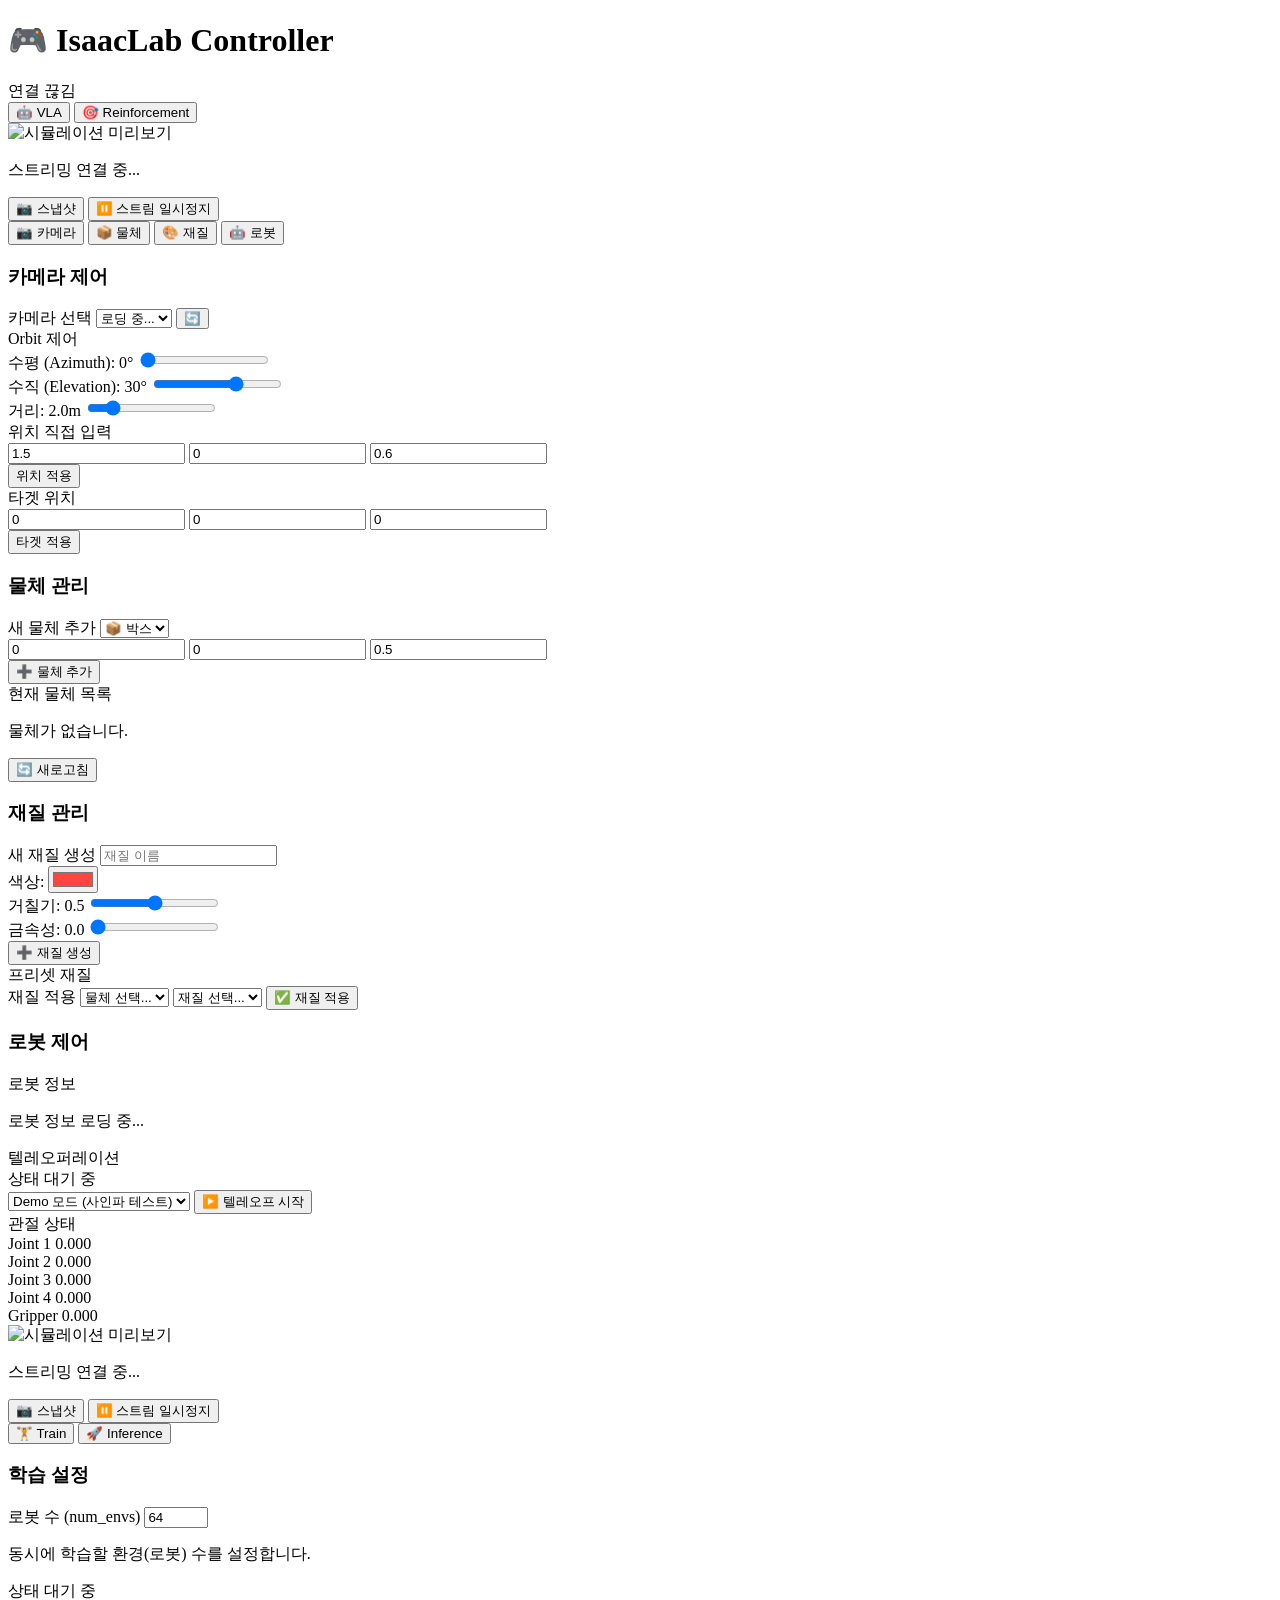
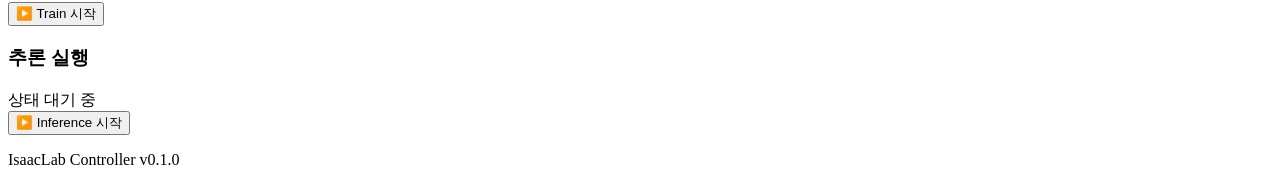
==== src/isaac_lab_controller/frontend/index.html @ 6a64bad4 "Modified manipulator sim Signed-off-by: Jongwon <infinity21y@gmail.com>" ====
<!DOCTYPE html>
<html lang="ko">

<head>
    <meta charset="UTF-8">
    <meta name="viewport" content="width=device-width, initial-scale=1.0">
    <title>IsaacLab Controller</title>
    <link rel="stylesheet" href="/static/css/styles.css">
</head>

<body>
    <div class="app-container">
        <!-- 헤더 -->
        <header class="header">
            <h1>🎮 IsaacLab Controller</h1>
            <div class="connection-status" id="connectionStatus">
                <span class="status-dot disconnected"></span>
                <span>연결 끊김</span>
            </div>
        </header>

        <!-- 메인 탭 (VLA / Reinforcement) -->
        <div class="main-tab-menu">
            <button class="main-tab-btn active" data-main-tab="vla">🤖 VLA</button>
            <button class="main-tab-btn" data-main-tab="reinforcement">🎯 Reinforcement</button>
        </div>

        <!-- ==================== VLA 탭 ==================== -->
        <div class="main-tab-content active" id="main-tab-vla">
            <main class="main-content">
                <!-- 왼쪽: 영상 미리보기 -->
                <section class="preview-section">
                    <div class="preview-container">
                        <img id="previewImage-vla" class="preview-image" src="" alt="시뮬레이션 미리보기">
                        <div class="preview-overlay" id="previewOverlay-vla">
                            <p>스트리밍 연결 중...</p>
                        </div>
                    </div>
                    <div class="preview-controls">
                        <button id="btnSnapshot-vla" class="btn btn-secondary">📷 스냅샷</button>
                        <button id="btnToggleStream-vla" class="btn btn-primary">⏸️ 스트림 일시정지</button>
                    </div>
                </section>

                <!-- 오른쪽: 제어 패널 -->
                <aside class="control-panel">
                    <!-- 탭 메뉴 -->
                    <div class="tab-menu">
                        <button class="tab-btn active" data-tab="camera-vla">📷 카메라</button>
                        <button class="tab-btn" data-tab="objects-vla">📦 물체</button>
                        <button class="tab-btn" data-tab="materials-vla">🎨 재질</button>
                        <button class="tab-btn" data-tab="robot-vla">🤖 로봇</button>
                    </div>

                    <!-- 카메라 탭 -->
                    <div class="tab-content active" id="tab-camera-vla">
                        <h3>카메라 제어</h3>

                        <div class="control-group">
                            <label>카메라 선택</label>
                            <select id="cameraSelect-vla">
                                <option value="">로딩 중...</option>
                            </select>
                            <button id="btnRefreshCameras-vla" class="btn btn-secondary">🔄</button>
                        </div>

                        <div class="control-group">
                            <label>Orbit 제어</label>
                            <div class="slider-group">
                                <label>수평 (Azimuth): <span id="azimuthValue-vla">0</span>°</label>
                                <input type="range" id="azimuth-vla" min="0" max="360" value="0">
                            </div>
                            <div class="slider-group">
                                <label>수직 (Elevation): <span id="elevationValue-vla">30</span>°</label>
                                <input type="range" id="elevation-vla" min="-90" max="90" value="30">
                            </div>
                            <div class="slider-group">
                                <label>거리: <span id="distanceValue-vla">2.0</span>m</label>
                                <input type="range" id="distance-vla" min="0.5" max="10" value="2" step="0.1">
                            </div>
                        </div>

                        <div class="control-group">
                            <label>위치 직접 입력</label>
                            <div class="input-row">
                                <input type="number" id="camX-vla" placeholder="X" step="0.1" value="1.5">
                                <input type="number" id="camY-vla" placeholder="Y" step="0.1" value="0">
                                <input type="number" id="camZ-vla" placeholder="Z" step="0.1" value="0.6">
                            </div>
                            <button id="btnSetPosition-vla" class="btn btn-primary">위치 적용</button>
                        </div>

                        <div class="control-group">
                            <label>타겟 위치</label>
                            <div class="input-row">
                                <input type="number" id="targetX-vla" placeholder="X" step="0.1" value="0">
                                <input type="number" id="targetY-vla" placeholder="Y" step="0.1" value="0">
                                <input type="number" id="targetZ-vla" placeholder="Z" step="0.1" value="0">
                            </div>
                            <button id="btnSetTarget-vla" class="btn btn-primary">타겟 적용</button>
                        </div>
                    </div>

                    <!-- 물체 탭 -->
                    <div class="tab-content" id="tab-objects-vla">
                        <h3>물체 관리</h3>

                        <div class="control-group">
                            <label>새 물체 추가</label>
                            <select id="objectType-vla">
                                <option value="box">📦 박스</option>
                                <option value="sphere">🔴 구</option>
                                <option value="cylinder">🥫 원통</option>
                                <option value="cone">🔺 원뿔</option>
                            </select>
                            <div class="input-row">
                                <input type="number" id="objX-vla" placeholder="X" step="0.1" value="0">
                                <input type="number" id="objY-vla" placeholder="Y" step="0.1" value="0">
                                <input type="number" id="objZ-vla" placeholder="Z" step="0.1" value="0.5">
                            </div>
                            <button id="btnSpawnObject-vla" class="btn btn-success">➕ 물체 추가</button>
                        </div>

                        <div class="control-group">
                            <label>현재 물체 목록</label>
                            <div class="object-list" id="objectList-vla">
                                <p class="empty-message">물체가 없습니다.</p>
                            </div>
                            <button id="btnRefreshObjects-vla" class="btn btn-secondary">🔄 새로고침</button>
                        </div>
                    </div>

                    <!-- 재질 탭 -->
                    <div class="tab-content" id="tab-materials-vla">
                        <h3>재질 관리</h3>

                        <div class="control-group">
                            <label>새 재질 생성</label>
                            <input type="text" id="materialName-vla" placeholder="재질 이름">
                            <div class="color-picker">
                                <label>색상:</label>
                                <input type="color" id="materialColor-vla" value="#ff4444">
                            </div>
                            <div class="slider-group">
                                <label>거칠기: <span id="roughnessValue-vla">0.5</span></label>
                                <input type="range" id="roughness-vla" min="0" max="1" value="0.5" step="0.1">
                            </div>
                            <div class="slider-group">
                                <label>금속성: <span id="metallicValue-vla">0.0</span></label>
                                <input type="range" id="metallic-vla" min="0" max="1" value="0" step="0.1">
                            </div>
                            <button id="btnCreateMaterial-vla" class="btn btn-success">➕ 재질 생성</button>
                        </div>

                        <div class="control-group">
                            <label>프리셋 재질</label>
                            <div class="preset-materials" id="presetMaterials-vla">
                                <!-- 동적으로 채워짐 -->
                            </div>
                        </div>

                        <div class="control-group">
                            <label>재질 적용</label>
                            <select id="targetObject-vla">
                                <option value="">물체 선택...</option>
                            </select>
                            <select id="selectedMaterial-vla">
                                <option value="">재질 선택...</option>
                            </select>
                            <button id="btnBindMaterial-vla" class="btn btn-primary">✅ 재질 적용</button>
                        </div>
                    </div>

                    <!-- 로봇 탭 -->
                    <div class="tab-content" id="tab-robot-vla">
                        <h3>로봇 제어</h3>

                        <!-- 로봇 정보 -->
                        <div class="control-group">
                            <label>로봇 정보</label>
                            <div class="robot-info-box" id="robotInfoBox">
                                <p class="empty-message">로봇 정보 로딩 중...</p>
                            </div>
                        </div>

                        <!-- 텔레오퍼레이션 제어 -->
                        <div class="control-group">
                            <label>텔레오퍼레이션</label>
                            <div class="teleop-status-box">
                                <span class="teleop-status-label">상태</span>
                                <span class="teleop-status-value" id="teleopStatus">대기 중</span>
                            </div>
                            <div class="teleop-status-box" id="ros2StatusBox" style="display:none;">
                                <span class="teleop-status-label">ROS2</span>
                                <span class="teleop-status-value" id="ros2Status">연결 안됨</span>
                            </div>
                            <select id="teleopMode">
                                <option value="demo">Demo 모드 (사인파 테스트)</option>
                                <option value="ros2">ROS2 모드 (실제 로봇)</option>
                            </select>
                            <button id="btnStartTeleop" class="btn btn-success">▶️ 텔레오프 시작</button>
                            <button id="btnStopTeleop" class="btn btn-danger" style="display:none;">⏹️ 텔레오프 중지</button>
                        </div>

                        <!-- 관절 상태 표시 -->
                        <div class="control-group">
                            <label>관절 상태</label>
                            <div class="joint-display" id="jointDisplay">
                                <div class="joint-row">
                                    <span class="joint-name">Joint 1</span>
                                    <span class="joint-value" id="jointVal-0">0.000</span>
                                    <div class="joint-bar-container">
                                        <div class="joint-bar" id="jointBar-0" style="width:50%"></div>
                                    </div>
                                </div>
                                <div class="joint-row">
                                    <span class="joint-name">Joint 2</span>
                                    <span class="joint-value" id="jointVal-1">0.000</span>
                                    <div class="joint-bar-container">
                                        <div class="joint-bar" id="jointBar-1" style="width:50%"></div>
                                    </div>
                                </div>
                                <div class="joint-row">
                                    <span class="joint-name">Joint 3</span>
                                    <span class="joint-value" id="jointVal-2">0.000</span>
                                    <div class="joint-bar-container">
                                        <div class="joint-bar" id="jointBar-2" style="width:50%"></div>
                                    </div>
                                </div>
                                <div class="joint-row">
                                    <span class="joint-name">Joint 4</span>
                                    <span class="joint-value" id="jointVal-3">0.000</span>
                                    <div class="joint-bar-container">
                                        <div class="joint-bar" id="jointBar-3" style="width:50%"></div>
                                    </div>
                                </div>
                                <div class="joint-row">
                                    <span class="joint-name">Gripper</span>
                                    <span class="joint-value" id="jointVal-4">0.000</span>
                                    <div class="joint-bar-container">
                                        <div class="joint-bar joint-bar-gripper" id="jointBar-4" style="width:50%"></div>
                                    </div>
                                </div>
                            </div>
                        </div>

                    </div>
                </aside>
            </main>
        </div>

        <!-- ==================== Reinforcement 탭 ==================== -->
        <div class="main-tab-content" id="main-tab-reinforcement">
            <main class="main-content">
                <!-- 왼쪽: 영상 미리보기 -->
                <section class="preview-section">
                    <div class="preview-container">
                        <img id="previewImage-rl" class="preview-image" src="" alt="시뮬레이션 미리보기">
                        <div class="preview-overlay" id="previewOverlay-rl">
                            <p>스트리밍 연결 중...</p>
                        </div>
                    </div>
                    <div class="preview-controls">
                        <button id="btnSnapshot-rl" class="btn btn-secondary">📷 스냅샷</button>
                        <button id="btnToggleStream-rl" class="btn btn-primary">⏸️ 스트림 일시정지</button>
                    </div>
                </section>

                <!-- 오른쪽: RL 제어 패널 -->
                <aside class="control-panel">
                    <!-- 탭 메뉴 (Train / Inference) -->
                    <div class="tab-menu">
                        <button class="tab-btn active" data-tab="train-rl">🏋️ Train</button>
                        <button class="tab-btn" data-tab="inference-rl">🚀 Inference</button>
                    </div>

                    <!-- Train 탭 -->
                    <div class="tab-content active" id="tab-train-rl">
                        <h3>학습 설정</h3>

                        <div class="control-group">
                            <label>로봇 수 (num_envs)</label>
                            <input type="number" id="numEnvs" min="1" max="4096" value="64" step="1">
                            <p class="rl-hint">동시에 학습할 환경(로봇) 수를 설정합니다.</p>
                        </div>

                        <div class="control-group">
                            <div class="rl-status-box" id="trainStatusBox">
                                <span class="rl-status-label">상태</span>
                                <span class="rl-status-value" id="trainStatus">대기 중</span>
                            </div>
                        </div>

                        <div class="control-group">
                            <button id="btnStartTrain" class="btn btn-success btn-lg">▶️ Train 시작</button>
                            <button id="btnStopTrain" class="btn btn-danger btn-lg" style="margin-top: 0.5rem; display: none;">⏹️ Train 중지</button>
                        </div>
                    </div>

                    <!-- Inference 탭 -->
                    <div class="tab-content" id="tab-inference-rl">
                        <h3>추론 실행</h3>

                        <div class="control-group">
                            <div class="rl-status-box" id="inferenceStatusBox">
                                <span class="rl-status-label">상태</span>
                                <span class="rl-status-value" id="inferenceStatus">대기 중</span>
                            </div>
                        </div>

                        <div class="control-group">
                            <button id="btnStartInference" class="btn btn-success btn-lg">▶️ Inference 시작</button>
                            <button id="btnStopInference" class="btn btn-danger btn-lg" style="margin-top: 0.5rem; display: none;">⏹️ Inference 중지</button>
                        </div>
                    </div>
                </aside>
            </main>
        </div>

        <!-- 푸터 -->
        <footer class="footer">
            <p>IsaacLab Controller v0.1.0</p>
        </footer>
    </div>

    <script src="/static/js/api.js"></script>
    <script src="/static/js/app.js"></script>
</body>

</html>
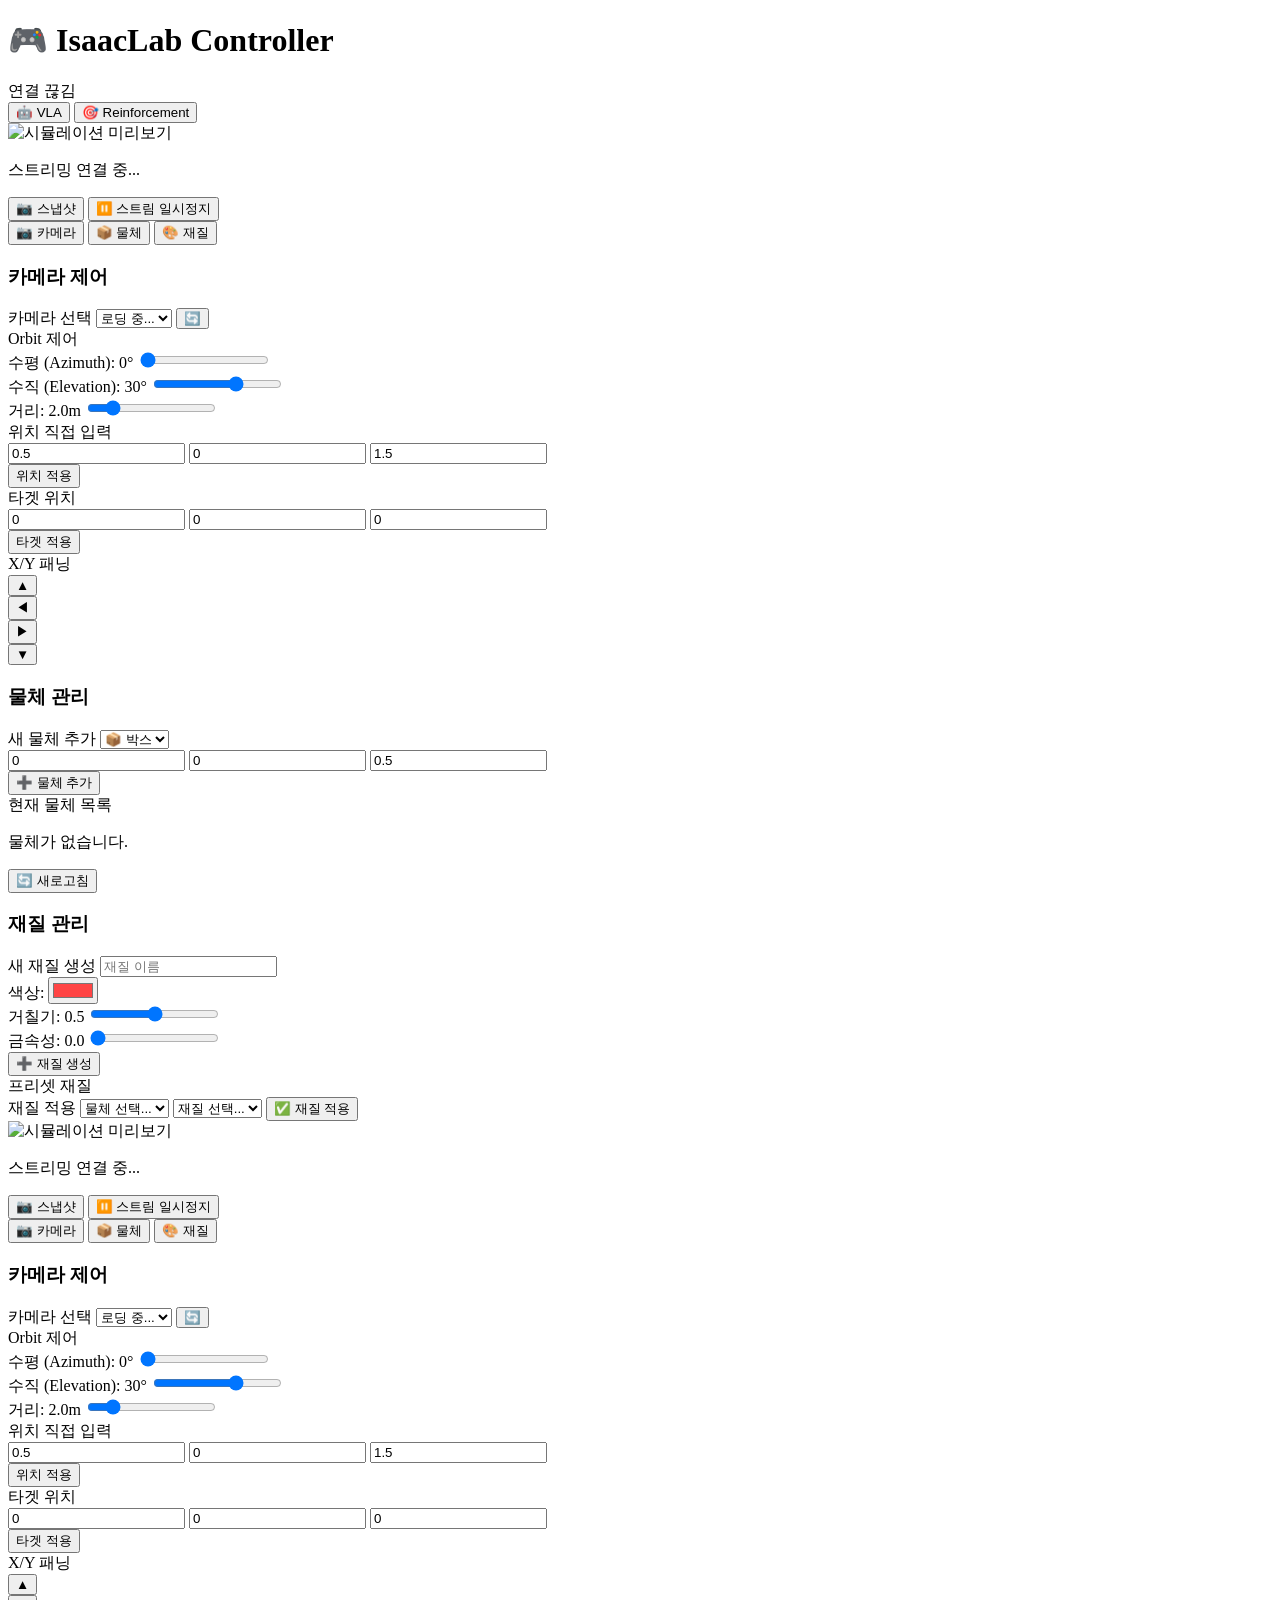
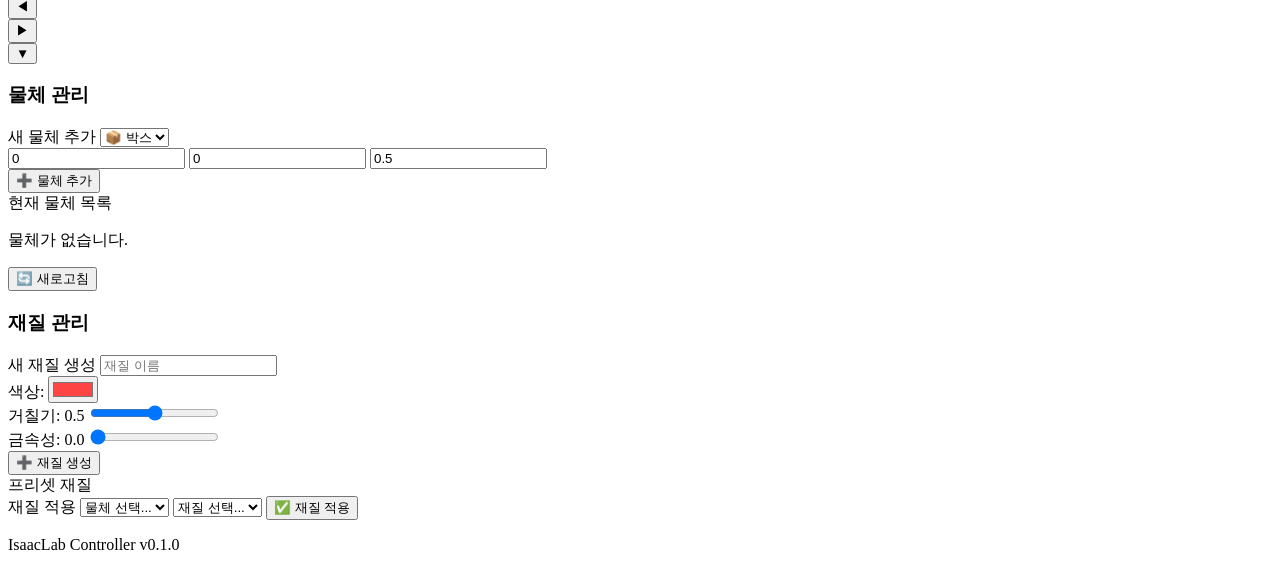
==== commit 0da80ad8: "click to create asset function" ====
--- a/src/isaac_lab_controller/frontend/index.html
+++ b/src/isaac_lab_controller/frontend/index.html
@@ -49,7 +49,6 @@
                         <button class="tab-btn active" data-tab="camera-vla">📷 카메라</button>
                         <button class="tab-btn" data-tab="objects-vla">📦 물체</button>
                         <button class="tab-btn" data-tab="materials-vla">🎨 재질</button>
-                        <button class="tab-btn" data-tab="robot-vla">🤖 로봇</button>
                     </div>
 
                     <!-- 카메라 탭 -->
@@ -83,9 +82,9 @@
                         <div class="control-group">
                             <label>위치 직접 입력</label>
                             <div class="input-row">
-                                <input type="number" id="camX-vla" placeholder="X" step="0.1" value="1.5">
+                                <input type="number" id="camX-vla" placeholder="X" step="0.1" value="0.5">
                                 <input type="number" id="camY-vla" placeholder="Y" step="0.1" value="0">
-                                <input type="number" id="camZ-vla" placeholder="Z" step="0.1" value="0.6">
+                                <input type="number" id="camZ-vla" placeholder="Z" step="0.1" value="1.5">
                             </div>
                             <button id="btnSetPosition-vla" class="btn btn-primary">위치 적용</button>
                         </div>
@@ -98,6 +97,21 @@
                                 <input type="number" id="targetZ-vla" placeholder="Z" step="0.1" value="0">
                             </div>
                             <button id="btnSetTarget-vla" class="btn btn-primary">타겟 적용</button>
+                        </div>
+
+                        <div class="control-group">
+                            <label>X/Y 패닝</label>
+                            <div class="pan-grid">
+                                <div></div>
+                                <button id="btnPanUp-vla" class="btn btn-secondary btn-pan">▲</button>
+                                <div></div>
+                                <button id="btnPanLeft-vla" class="btn btn-secondary btn-pan">◀</button>
+                                <div class="pan-center"></div>
+                                <button id="btnPanRight-vla" class="btn btn-secondary btn-pan">▶</button>
+                                <div></div>
+                                <button id="btnPanDown-vla" class="btn btn-secondary btn-pan">▼</button>
+                                <div></div>
+                            </div>
                         </div>
                     </div>
 
@@ -169,81 +183,6 @@
                             </select>
                             <button id="btnBindMaterial-vla" class="btn btn-primary">✅ 재질 적용</button>
                         </div>
-                    </div>
-
-                    <!-- 로봇 탭 -->
-                    <div class="tab-content" id="tab-robot-vla">
-                        <h3>로봇 제어</h3>
-
-                        <!-- 로봇 정보 -->
-                        <div class="control-group">
-                            <label>로봇 정보</label>
-                            <div class="robot-info-box" id="robotInfoBox">
-                                <p class="empty-message">로봇 정보 로딩 중...</p>
-                            </div>
-                        </div>
-
-                        <!-- 텔레오퍼레이션 제어 -->
-                        <div class="control-group">
-                            <label>텔레오퍼레이션</label>
-                            <div class="teleop-status-box">
-                                <span class="teleop-status-label">상태</span>
-                                <span class="teleop-status-value" id="teleopStatus">대기 중</span>
-                            </div>
-                            <div class="teleop-status-box" id="ros2StatusBox" style="display:none;">
-                                <span class="teleop-status-label">ROS2</span>
-                                <span class="teleop-status-value" id="ros2Status">연결 안됨</span>
-                            </div>
-                            <select id="teleopMode">
-                                <option value="demo">Demo 모드 (사인파 테스트)</option>
-                                <option value="ros2">ROS2 모드 (실제 로봇)</option>
-                            </select>
-                            <button id="btnStartTeleop" class="btn btn-success">▶️ 텔레오프 시작</button>
-                            <button id="btnStopTeleop" class="btn btn-danger" style="display:none;">⏹️ 텔레오프 중지</button>
-                        </div>
-
-                        <!-- 관절 상태 표시 -->
-                        <div class="control-group">
-                            <label>관절 상태</label>
-                            <div class="joint-display" id="jointDisplay">
-                                <div class="joint-row">
-                                    <span class="joint-name">Joint 1</span>
-                                    <span class="joint-value" id="jointVal-0">0.000</span>
-                                    <div class="joint-bar-container">
-                                        <div class="joint-bar" id="jointBar-0" style="width:50%"></div>
-                                    </div>
-                                </div>
-                                <div class="joint-row">
-                                    <span class="joint-name">Joint 2</span>
-                                    <span class="joint-value" id="jointVal-1">0.000</span>
-                                    <div class="joint-bar-container">
-                                        <div class="joint-bar" id="jointBar-1" style="width:50%"></div>
-                                    </div>
-                                </div>
-                                <div class="joint-row">
-                                    <span class="joint-name">Joint 3</span>
-                                    <span class="joint-value" id="jointVal-2">0.000</span>
-                                    <div class="joint-bar-container">
-                                        <div class="joint-bar" id="jointBar-2" style="width:50%"></div>
-                                    </div>
-                                </div>
-                                <div class="joint-row">
-                                    <span class="joint-name">Joint 4</span>
-                                    <span class="joint-value" id="jointVal-3">0.000</span>
-                                    <div class="joint-bar-container">
-                                        <div class="joint-bar" id="jointBar-3" style="width:50%"></div>
-                                    </div>
-                                </div>
-                                <div class="joint-row">
-                                    <span class="joint-name">Gripper</span>
-                                    <span class="joint-value" id="jointVal-4">0.000</span>
-                                    <div class="joint-bar-container">
-                                        <div class="joint-bar joint-bar-gripper" id="jointBar-4" style="width:50%"></div>
-                                    </div>
-                                </div>
-                            </div>
-                        </div>
-
                     </div>
                 </aside>
             </main>
@@ -266,51 +205,146 @@
                     </div>
                 </section>
 
-                <!-- 오른쪽: RL 제어 패널 -->
+                <!-- 오른쪽: 제어 패널 -->
                 <aside class="control-panel">
-                    <!-- 탭 메뉴 (Train / Inference) -->
+                    <!-- 탭 메뉴 -->
                     <div class="tab-menu">
-                        <button class="tab-btn active" data-tab="train-rl">🏋️ Train</button>
-                        <button class="tab-btn" data-tab="inference-rl">🚀 Inference</button>
-                    </div>
-
-                    <!-- Train 탭 -->
-                    <div class="tab-content active" id="tab-train-rl">
-                        <h3>학습 설정</h3>
-
-                        <div class="control-group">
-                            <label>로봇 수 (num_envs)</label>
-                            <input type="number" id="numEnvs" min="1" max="4096" value="64" step="1">
-                            <p class="rl-hint">동시에 학습할 환경(로봇) 수를 설정합니다.</p>
-                        </div>
-
-                        <div class="control-group">
-                            <div class="rl-status-box" id="trainStatusBox">
-                                <span class="rl-status-label">상태</span>
-                                <span class="rl-status-value" id="trainStatus">대기 중</span>
-                            </div>
-                        </div>
-
-                        <div class="control-group">
-                            <button id="btnStartTrain" class="btn btn-success btn-lg">▶️ Train 시작</button>
-                            <button id="btnStopTrain" class="btn btn-danger btn-lg" style="margin-top: 0.5rem; display: none;">⏹️ Train 중지</button>
-                        </div>
-                    </div>
-
-                    <!-- Inference 탭 -->
-                    <div class="tab-content" id="tab-inference-rl">
-                        <h3>추론 실행</h3>
-
-                        <div class="control-group">
-                            <div class="rl-status-box" id="inferenceStatusBox">
-                                <span class="rl-status-label">상태</span>
-                                <span class="rl-status-value" id="inferenceStatus">대기 중</span>
-                            </div>
-                        </div>
-
-                        <div class="control-group">
-                            <button id="btnStartInference" class="btn btn-success btn-lg">▶️ Inference 시작</button>
-                            <button id="btnStopInference" class="btn btn-danger btn-lg" style="margin-top: 0.5rem; display: none;">⏹️ Inference 중지</button>
+                        <button class="tab-btn active" data-tab="camera-rl">📷 카메라</button>
+                        <button class="tab-btn" data-tab="objects-rl">📦 물체</button>
+                        <button class="tab-btn" data-tab="materials-rl">🎨 재질</button>
+                    </div>
+
+                    <!-- 카메라 탭 -->
+                    <div class="tab-content active" id="tab-camera-rl">
+                        <h3>카메라 제어</h3>
+
+                        <div class="control-group">
+                            <label>카메라 선택</label>
+                            <select id="cameraSelect-rl">
+                                <option value="">로딩 중...</option>
+                            </select>
+                            <button id="btnRefreshCameras-rl" class="btn btn-secondary">🔄</button>
+                        </div>
+
+                        <div class="control-group">
+                            <label>Orbit 제어</label>
+                            <div class="slider-group">
+                                <label>수평 (Azimuth): <span id="azimuthValue-rl">0</span>°</label>
+                                <input type="range" id="azimuth-rl" min="0" max="360" value="0">
+                            </div>
+                            <div class="slider-group">
+                                <label>수직 (Elevation): <span id="elevationValue-rl">30</span>°</label>
+                                <input type="range" id="elevation-rl" min="-90" max="90" value="30">
+                            </div>
+                            <div class="slider-group">
+                                <label>거리: <span id="distanceValue-rl">2.0</span>m</label>
+                                <input type="range" id="distance-rl" min="0.5" max="10" value="2" step="0.1">
+                            </div>
+                        </div>
+
+                        <div class="control-group">
+                            <label>위치 직접 입력</label>
+                            <div class="input-row">
+                                <input type="number" id="camX-rl" placeholder="X" step="0.1" value="0.5">
+                                <input type="number" id="camY-rl" placeholder="Y" step="0.1" value="0">
+                                <input type="number" id="camZ-rl" placeholder="Z" step="0.1" value="1.5">
+                            </div>
+                            <button id="btnSetPosition-rl" class="btn btn-primary">위치 적용</button>
+                        </div>
+
+                        <div class="control-group">
+                            <label>타겟 위치</label>
+                            <div class="input-row">
+                                <input type="number" id="targetX-rl" placeholder="X" step="0.1" value="0">
+                                <input type="number" id="targetY-rl" placeholder="Y" step="0.1" value="0">
+                                <input type="number" id="targetZ-rl" placeholder="Z" step="0.1" value="0">
+                            </div>
+                            <button id="btnSetTarget-rl" class="btn btn-primary">타겟 적용</button>
+                        </div>
+
+                        <div class="control-group">
+                            <label>X/Y 패닝</label>
+                            <div class="pan-grid">
+                                <div></div>
+                                <button id="btnPanUp-rl" class="btn btn-secondary btn-pan">▲</button>
+                                <div></div>
+                                <button id="btnPanLeft-rl" class="btn btn-secondary btn-pan">◀</button>
+                                <div class="pan-center"></div>
+                                <button id="btnPanRight-rl" class="btn btn-secondary btn-pan">▶</button>
+                                <div></div>
+                                <button id="btnPanDown-rl" class="btn btn-secondary btn-pan">▼</button>
+                                <div></div>
+                            </div>
+                        </div>
+                    </div>
+
+                    <!-- 물체 탭 -->
+                    <div class="tab-content" id="tab-objects-rl">
+                        <h3>물체 관리</h3>
+
+                        <div class="control-group">
+                            <label>새 물체 추가</label>
+                            <select id="objectType-rl">
+                                <option value="box">📦 박스</option>
+                                <option value="sphere">🔴 구</option>
+                                <option value="cylinder">🥫 원통</option>
+                                <option value="cone">🔺 원뿔</option>
+                            </select>
+                            <div class="input-row">
+                                <input type="number" id="objX-rl" placeholder="X" step="0.1" value="0">
+                                <input type="number" id="objY-rl" placeholder="Y" step="0.1" value="0">
+                                <input type="number" id="objZ-rl" placeholder="Z" step="0.1" value="0.5">
+                            </div>
+                            <button id="btnSpawnObject-rl" class="btn btn-success">➕ 물체 추가</button>
+                        </div>
+
+                        <div class="control-group">
+                            <label>현재 물체 목록</label>
+                            <div class="object-list" id="objectList-rl">
+                                <p class="empty-message">물체가 없습니다.</p>
+                            </div>
+                            <button id="btnRefreshObjects-rl" class="btn btn-secondary">🔄 새로고침</button>
+                        </div>
+                    </div>
+
+                    <!-- 재질 탭 -->
+                    <div class="tab-content" id="tab-materials-rl">
+                        <h3>재질 관리</h3>
+
+                        <div class="control-group">
+                            <label>새 재질 생성</label>
+                            <input type="text" id="materialName-rl" placeholder="재질 이름">
+                            <div class="color-picker">
+                                <label>색상:</label>
+                                <input type="color" id="materialColor-rl" value="#ff4444">
+                            </div>
+                            <div class="slider-group">
+                                <label>거칠기: <span id="roughnessValue-rl">0.5</span></label>
+                                <input type="range" id="roughness-rl" min="0" max="1" value="0.5" step="0.1">
+                            </div>
+                            <div class="slider-group">
+                                <label>금속성: <span id="metallicValue-rl">0.0</span></label>
+                                <input type="range" id="metallic-rl" min="0" max="1" value="0" step="0.1">
+                            </div>
+                            <button id="btnCreateMaterial-rl" class="btn btn-success">➕ 재질 생성</button>
+                        </div>
+
+                        <div class="control-group">
+                            <label>프리셋 재질</label>
+                            <div class="preset-materials" id="presetMaterials-rl">
+                                <!-- 동적으로 채워짐 -->
+                            </div>
+                        </div>
+
+                        <div class="control-group">
+                            <label>재질 적용</label>
+                            <select id="targetObject-rl">
+                                <option value="">물체 선택...</option>
+                            </select>
+                            <select id="selectedMaterial-rl">
+                                <option value="">재질 선택...</option>
+                            </select>
+                            <button id="btnBindMaterial-rl" class="btn btn-primary">✅ 재질 적용</button>
                         </div>
                     </div>
                 </aside>
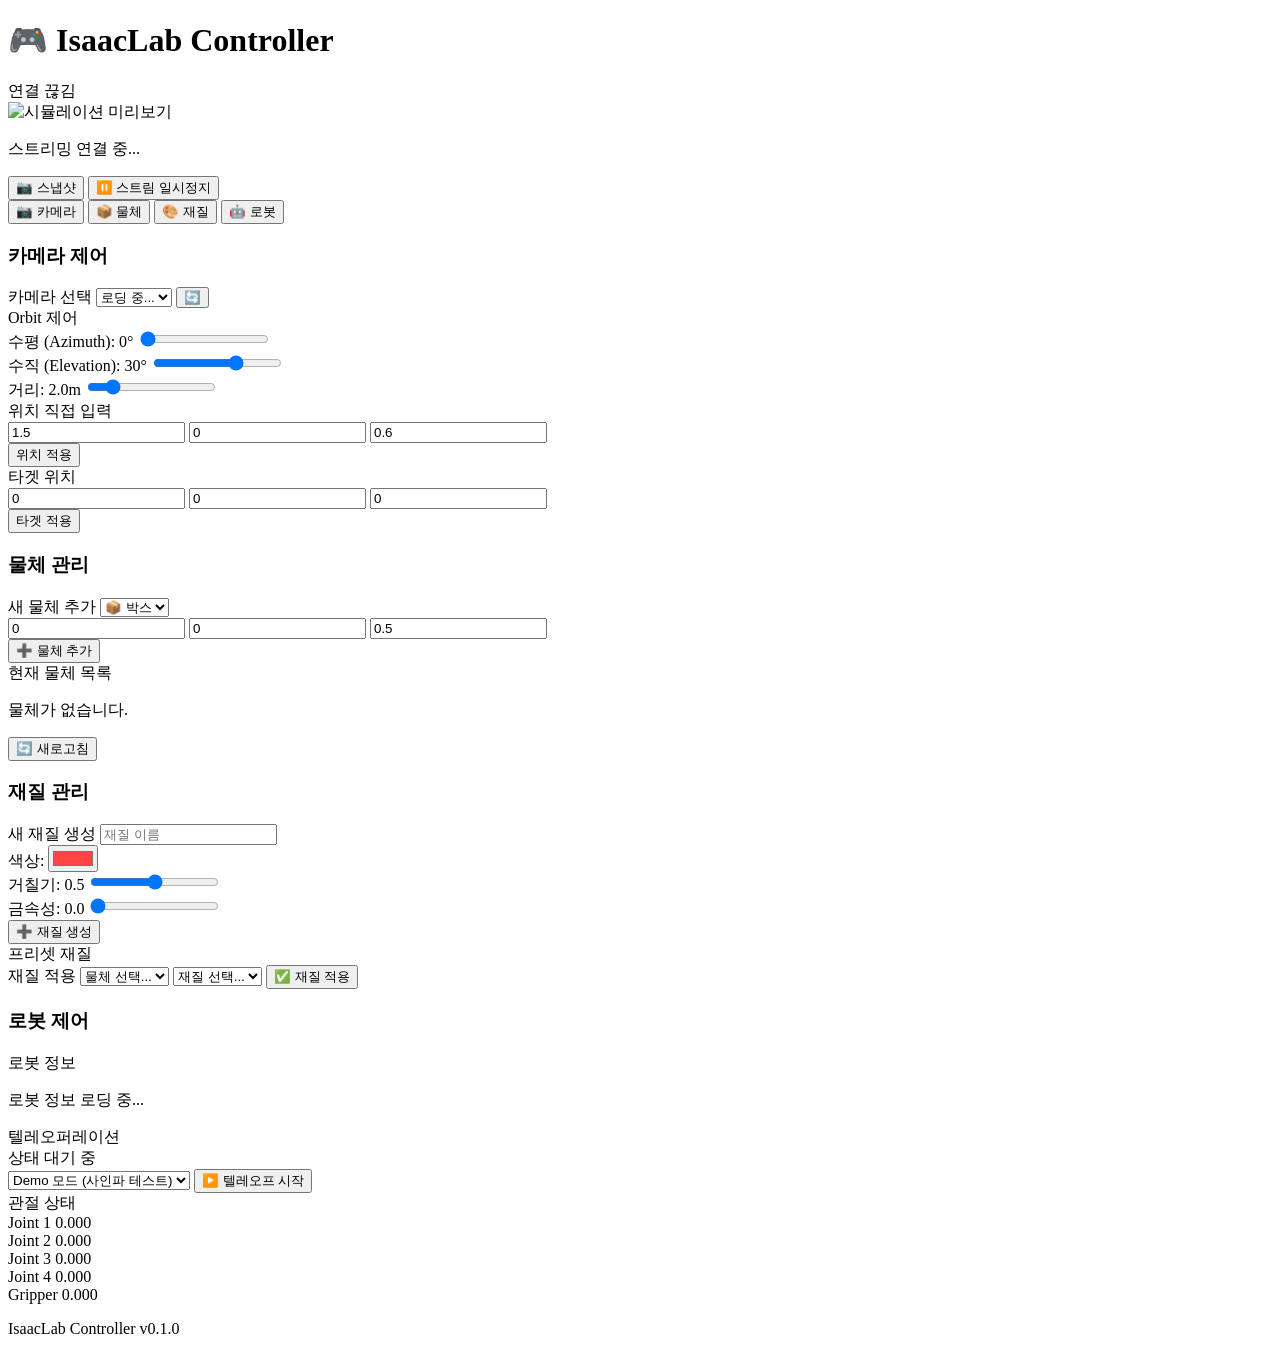
==== commit 4fb23d36: "Removed RL Signed-off-by: Jongwon <infinity21y@gmail.com>" ====
--- a/src/isaac_lab_controller/frontend/index.html
+++ b/src/isaac_lab_controller/frontend/index.html
@@ -19,14 +19,8 @@
             </div>
         </header>
 
-        <!-- 메인 탭 (VLA / Reinforcement) -->
-        <div class="main-tab-menu">
-            <button class="main-tab-btn active" data-main-tab="vla">🤖 VLA</button>
-            <button class="main-tab-btn" data-main-tab="reinforcement">🎯 Reinforcement</button>
-        </div>
-
         <!-- ==================== VLA 탭 ==================== -->
-        <div class="main-tab-content active" id="main-tab-vla">
+        <div id="main-tab-vla">
             <main class="main-content">
                 <!-- 왼쪽: 영상 미리보기 -->
                 <section class="preview-section">
@@ -49,6 +43,7 @@
                         <button class="tab-btn active" data-tab="camera-vla">📷 카메라</button>
                         <button class="tab-btn" data-tab="objects-vla">📦 물체</button>
                         <button class="tab-btn" data-tab="materials-vla">🎨 재질</button>
+                        <button class="tab-btn" data-tab="robot-vla">🤖 로봇</button>
                     </div>
 
                     <!-- 카메라 탭 -->
@@ -82,9 +77,9 @@
                         <div class="control-group">
                             <label>위치 직접 입력</label>
                             <div class="input-row">
-                                <input type="number" id="camX-vla" placeholder="X" step="0.1" value="0.5">
+                                <input type="number" id="camX-vla" placeholder="X" step="0.1" value="1.5">
                                 <input type="number" id="camY-vla" placeholder="Y" step="0.1" value="0">
-                                <input type="number" id="camZ-vla" placeholder="Z" step="0.1" value="1.5">
+                                <input type="number" id="camZ-vla" placeholder="Z" step="0.1" value="0.6">
                             </div>
                             <button id="btnSetPosition-vla" class="btn btn-primary">위치 적용</button>
                         </div>
@@ -97,21 +92,6 @@
                                 <input type="number" id="targetZ-vla" placeholder="Z" step="0.1" value="0">
                             </div>
                             <button id="btnSetTarget-vla" class="btn btn-primary">타겟 적용</button>
-                        </div>
-
-                        <div class="control-group">
-                            <label>X/Y 패닝</label>
-                            <div class="pan-grid">
-                                <div></div>
-                                <button id="btnPanUp-vla" class="btn btn-secondary btn-pan">▲</button>
-                                <div></div>
-                                <button id="btnPanLeft-vla" class="btn btn-secondary btn-pan">◀</button>
-                                <div class="pan-center"></div>
-                                <button id="btnPanRight-vla" class="btn btn-secondary btn-pan">▶</button>
-                                <div></div>
-                                <button id="btnPanDown-vla" class="btn btn-secondary btn-pan">▼</button>
-                                <div></div>
-                            </div>
                         </div>
                     </div>
 
@@ -184,168 +164,80 @@
                             <button id="btnBindMaterial-vla" class="btn btn-primary">✅ 재질 적용</button>
                         </div>
                     </div>
-                </aside>
-            </main>
-        </div>
-
-        <!-- ==================== Reinforcement 탭 ==================== -->
-        <div class="main-tab-content" id="main-tab-reinforcement">
-            <main class="main-content">
-                <!-- 왼쪽: 영상 미리보기 -->
-                <section class="preview-section">
-                    <div class="preview-container">
-                        <img id="previewImage-rl" class="preview-image" src="" alt="시뮬레이션 미리보기">
-                        <div class="preview-overlay" id="previewOverlay-rl">
-                            <p>스트리밍 연결 중...</p>
-                        </div>
-                    </div>
-                    <div class="preview-controls">
-                        <button id="btnSnapshot-rl" class="btn btn-secondary">📷 스냅샷</button>
-                        <button id="btnToggleStream-rl" class="btn btn-primary">⏸️ 스트림 일시정지</button>
-                    </div>
-                </section>
-
-                <!-- 오른쪽: 제어 패널 -->
-                <aside class="control-panel">
-                    <!-- 탭 메뉴 -->
-                    <div class="tab-menu">
-                        <button class="tab-btn active" data-tab="camera-rl">📷 카메라</button>
-                        <button class="tab-btn" data-tab="objects-rl">📦 물체</button>
-                        <button class="tab-btn" data-tab="materials-rl">🎨 재질</button>
-                    </div>
-
-                    <!-- 카메라 탭 -->
-                    <div class="tab-content active" id="tab-camera-rl">
-                        <h3>카메라 제어</h3>
-
-                        <div class="control-group">
-                            <label>카메라 선택</label>
-                            <select id="cameraSelect-rl">
-                                <option value="">로딩 중...</option>
-                            </select>
-                            <button id="btnRefreshCameras-rl" class="btn btn-secondary">🔄</button>
-                        </div>
-
-                        <div class="control-group">
-                            <label>Orbit 제어</label>
-                            <div class="slider-group">
-                                <label>수평 (Azimuth): <span id="azimuthValue-rl">0</span>°</label>
-                                <input type="range" id="azimuth-rl" min="0" max="360" value="0">
-                            </div>
-                            <div class="slider-group">
-                                <label>수직 (Elevation): <span id="elevationValue-rl">30</span>°</label>
-                                <input type="range" id="elevation-rl" min="-90" max="90" value="30">
-                            </div>
-                            <div class="slider-group">
-                                <label>거리: <span id="distanceValue-rl">2.0</span>m</label>
-                                <input type="range" id="distance-rl" min="0.5" max="10" value="2" step="0.1">
-                            </div>
-                        </div>
-
-                        <div class="control-group">
-                            <label>위치 직접 입력</label>
-                            <div class="input-row">
-                                <input type="number" id="camX-rl" placeholder="X" step="0.1" value="0.5">
-                                <input type="number" id="camY-rl" placeholder="Y" step="0.1" value="0">
-                                <input type="number" id="camZ-rl" placeholder="Z" step="0.1" value="1.5">
-                            </div>
-                            <button id="btnSetPosition-rl" class="btn btn-primary">위치 적용</button>
-                        </div>
-
-                        <div class="control-group">
-                            <label>타겟 위치</label>
-                            <div class="input-row">
-                                <input type="number" id="targetX-rl" placeholder="X" step="0.1" value="0">
-                                <input type="number" id="targetY-rl" placeholder="Y" step="0.1" value="0">
-                                <input type="number" id="targetZ-rl" placeholder="Z" step="0.1" value="0">
-                            </div>
-                            <button id="btnSetTarget-rl" class="btn btn-primary">타겟 적용</button>
-                        </div>
-
-                        <div class="control-group">
-                            <label>X/Y 패닝</label>
-                            <div class="pan-grid">
-                                <div></div>
-                                <button id="btnPanUp-rl" class="btn btn-secondary btn-pan">▲</button>
-                                <div></div>
-                                <button id="btnPanLeft-rl" class="btn btn-secondary btn-pan">◀</button>
-                                <div class="pan-center"></div>
-                                <button id="btnPanRight-rl" class="btn btn-secondary btn-pan">▶</button>
-                                <div></div>
-                                <button id="btnPanDown-rl" class="btn btn-secondary btn-pan">▼</button>
-                                <div></div>
-                            </div>
-                        </div>
-                    </div>
-
-                    <!-- 물체 탭 -->
-                    <div class="tab-content" id="tab-objects-rl">
-                        <h3>물체 관리</h3>
-
-                        <div class="control-group">
-                            <label>새 물체 추가</label>
-                            <select id="objectType-rl">
-                                <option value="box">📦 박스</option>
-                                <option value="sphere">🔴 구</option>
-                                <option value="cylinder">🥫 원통</option>
-                                <option value="cone">🔺 원뿔</option>
-                            </select>
-                            <div class="input-row">
-                                <input type="number" id="objX-rl" placeholder="X" step="0.1" value="0">
-                                <input type="number" id="objY-rl" placeholder="Y" step="0.1" value="0">
-                                <input type="number" id="objZ-rl" placeholder="Z" step="0.1" value="0.5">
-                            </div>
-                            <button id="btnSpawnObject-rl" class="btn btn-success">➕ 물체 추가</button>
-                        </div>
-
-                        <div class="control-group">
-                            <label>현재 물체 목록</label>
-                            <div class="object-list" id="objectList-rl">
-                                <p class="empty-message">물체가 없습니다.</p>
-                            </div>
-                            <button id="btnRefreshObjects-rl" class="btn btn-secondary">🔄 새로고침</button>
-                        </div>
-                    </div>
-
-                    <!-- 재질 탭 -->
-                    <div class="tab-content" id="tab-materials-rl">
-                        <h3>재질 관리</h3>
-
-                        <div class="control-group">
-                            <label>새 재질 생성</label>
-                            <input type="text" id="materialName-rl" placeholder="재질 이름">
-                            <div class="color-picker">
-                                <label>색상:</label>
-                                <input type="color" id="materialColor-rl" value="#ff4444">
-                            </div>
-                            <div class="slider-group">
-                                <label>거칠기: <span id="roughnessValue-rl">0.5</span></label>
-                                <input type="range" id="roughness-rl" min="0" max="1" value="0.5" step="0.1">
-                            </div>
-                            <div class="slider-group">
-                                <label>금속성: <span id="metallicValue-rl">0.0</span></label>
-                                <input type="range" id="metallic-rl" min="0" max="1" value="0" step="0.1">
-                            </div>
-                            <button id="btnCreateMaterial-rl" class="btn btn-success">➕ 재질 생성</button>
-                        </div>
-
-                        <div class="control-group">
-                            <label>프리셋 재질</label>
-                            <div class="preset-materials" id="presetMaterials-rl">
-                                <!-- 동적으로 채워짐 -->
-                            </div>
-                        </div>
-
-                        <div class="control-group">
-                            <label>재질 적용</label>
-                            <select id="targetObject-rl">
-                                <option value="">물체 선택...</option>
-                            </select>
-                            <select id="selectedMaterial-rl">
-                                <option value="">재질 선택...</option>
-                            </select>
-                            <button id="btnBindMaterial-rl" class="btn btn-primary">✅ 재질 적용</button>
-                        </div>
+
+                    <!-- 로봇 탭 -->
+                    <div class="tab-content" id="tab-robot-vla">
+                        <h3>로봇 제어</h3>
+
+                        <!-- 로봇 정보 -->
+                        <div class="control-group">
+                            <label>로봇 정보</label>
+                            <div class="robot-info-box" id="robotInfoBox">
+                                <p class="empty-message">로봇 정보 로딩 중...</p>
+                            </div>
+                        </div>
+
+                        <!-- 텔레오퍼레이션 제어 -->
+                        <div class="control-group">
+                            <label>텔레오퍼레이션</label>
+                            <div class="teleop-status-box">
+                                <span class="teleop-status-label">상태</span>
+                                <span class="teleop-status-value" id="teleopStatus">대기 중</span>
+                            </div>
+                            <div class="teleop-status-box" id="ros2StatusBox" style="display:none;">
+                                <span class="teleop-status-label">ROS2</span>
+                                <span class="teleop-status-value" id="ros2Status">연결 안됨</span>
+                            </div>
+                            <select id="teleopMode">
+                                <option value="demo">Demo 모드 (사인파 테스트)</option>
+                                <option value="ros2">ROS2 모드 (실제 로봇)</option>
+                            </select>
+                            <button id="btnStartTeleop" class="btn btn-success">▶️ 텔레오프 시작</button>
+                            <button id="btnStopTeleop" class="btn btn-danger" style="display:none;">⏹️ 텔레오프 중지</button>
+                        </div>
+
+                        <!-- 관절 상태 표시 -->
+                        <div class="control-group">
+                            <label>관절 상태</label>
+                            <div class="joint-display" id="jointDisplay">
+                                <div class="joint-row">
+                                    <span class="joint-name">Joint 1</span>
+                                    <span class="joint-value" id="jointVal-0">0.000</span>
+                                    <div class="joint-bar-container">
+                                        <div class="joint-bar" id="jointBar-0" style="width:50%"></div>
+                                    </div>
+                                </div>
+                                <div class="joint-row">
+                                    <span class="joint-name">Joint 2</span>
+                                    <span class="joint-value" id="jointVal-1">0.000</span>
+                                    <div class="joint-bar-container">
+                                        <div class="joint-bar" id="jointBar-1" style="width:50%"></div>
+                                    </div>
+                                </div>
+                                <div class="joint-row">
+                                    <span class="joint-name">Joint 3</span>
+                                    <span class="joint-value" id="jointVal-2">0.000</span>
+                                    <div class="joint-bar-container">
+                                        <div class="joint-bar" id="jointBar-2" style="width:50%"></div>
+                                    </div>
+                                </div>
+                                <div class="joint-row">
+                                    <span class="joint-name">Joint 4</span>
+                                    <span class="joint-value" id="jointVal-3">0.000</span>
+                                    <div class="joint-bar-container">
+                                        <div class="joint-bar" id="jointBar-3" style="width:50%"></div>
+                                    </div>
+                                </div>
+                                <div class="joint-row">
+                                    <span class="joint-name">Gripper</span>
+                                    <span class="joint-value" id="jointVal-4">0.000</span>
+                                    <div class="joint-bar-container">
+                                        <div class="joint-bar joint-bar-gripper" id="jointBar-4" style="width:50%"></div>
+                                    </div>
+                                </div>
+                            </div>
+                        </div>
+
                     </div>
                 </aside>
             </main>
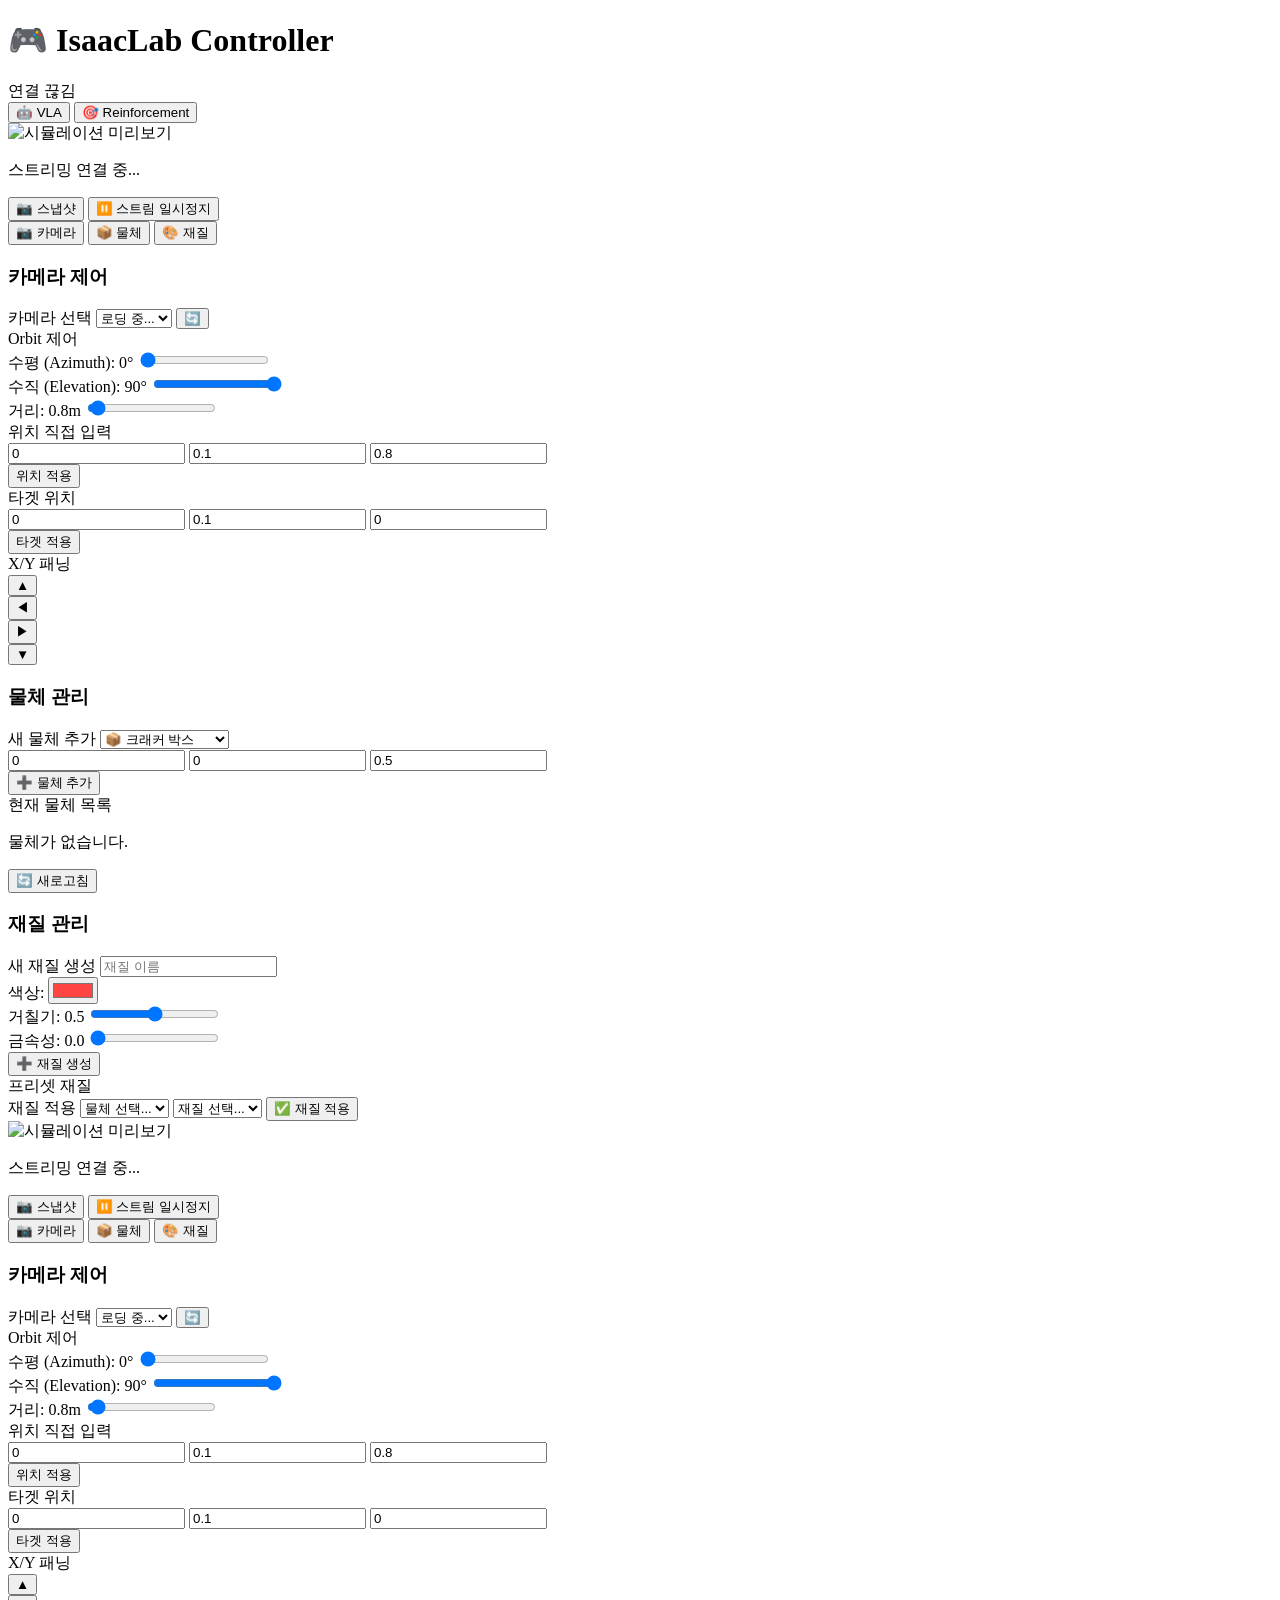
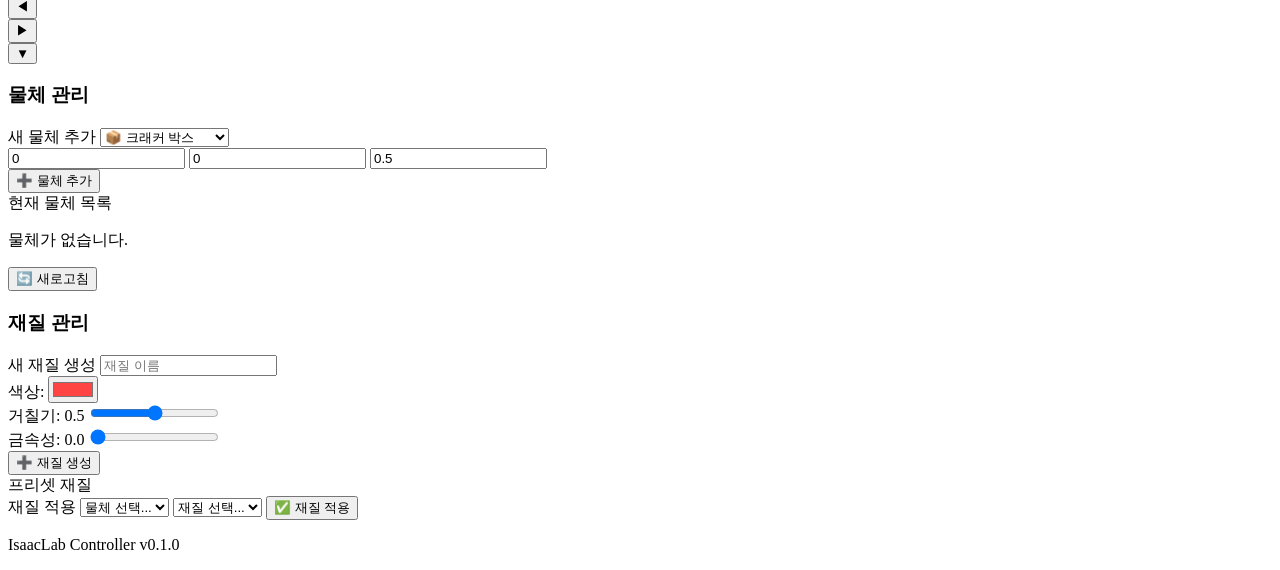
==== commit 3fb37a16: "create klt box and simple create asset function" ====
--- a/src/isaac_lab_controller/frontend/index.html
+++ b/src/isaac_lab_controller/frontend/index.html
@@ -19,8 +19,14 @@
             </div>
         </header>
 
+        <!-- 메인 탭 (VLA / Reinforcement) -->
+        <div class="main-tab-menu">
+            <button class="main-tab-btn active" data-main-tab="vla">🤖 VLA</button>
+            <button class="main-tab-btn" data-main-tab="reinforcement">🎯 Reinforcement</button>
+        </div>
+
         <!-- ==================== VLA 탭 ==================== -->
-        <div id="main-tab-vla">
+        <div class="main-tab-content active" id="main-tab-vla">
             <main class="main-content">
                 <!-- 왼쪽: 영상 미리보기 -->
                 <section class="preview-section">
@@ -43,7 +49,6 @@
                         <button class="tab-btn active" data-tab="camera-vla">📷 카메라</button>
                         <button class="tab-btn" data-tab="objects-vla">📦 물체</button>
                         <button class="tab-btn" data-tab="materials-vla">🎨 재질</button>
-                        <button class="tab-btn" data-tab="robot-vla">🤖 로봇</button>
                     </div>
 
                     <!-- 카메라 탭 -->
@@ -65,21 +70,21 @@
                                 <input type="range" id="azimuth-vla" min="0" max="360" value="0">
                             </div>
                             <div class="slider-group">
-                                <label>수직 (Elevation): <span id="elevationValue-vla">30</span>°</label>
-                                <input type="range" id="elevation-vla" min="-90" max="90" value="30">
-                            </div>
-                            <div class="slider-group">
-                                <label>거리: <span id="distanceValue-vla">2.0</span>m</label>
-                                <input type="range" id="distance-vla" min="0.5" max="10" value="2" step="0.1">
+                                <label>수직 (Elevation): <span id="elevationValue-vla">90</span>°</label>
+                                <input type="range" id="elevation-vla" min="-90" max="90" value="90">
+                            </div>
+                            <div class="slider-group">
+                                <label>거리: <span id="distanceValue-vla">0.8</span>m</label>
+                                <input type="range" id="distance-vla" min="0.5" max="10" value="0.8" step="0.1">
                             </div>
                         </div>
 
                         <div class="control-group">
                             <label>위치 직접 입력</label>
                             <div class="input-row">
-                                <input type="number" id="camX-vla" placeholder="X" step="0.1" value="1.5">
-                                <input type="number" id="camY-vla" placeholder="Y" step="0.1" value="0">
-                                <input type="number" id="camZ-vla" placeholder="Z" step="0.1" value="0.6">
+                                <input type="number" id="camX-vla" placeholder="X" step="0.1" value="0">
+                                <input type="number" id="camY-vla" placeholder="Y" step="0.1" value="0.1">
+                                <input type="number" id="camZ-vla" placeholder="Z" step="0.1" value="0.8">
                             </div>
                             <button id="btnSetPosition-vla" class="btn btn-primary">위치 적용</button>
                         </div>
@@ -88,10 +93,25 @@
                             <label>타겟 위치</label>
                             <div class="input-row">
                                 <input type="number" id="targetX-vla" placeholder="X" step="0.1" value="0">
-                                <input type="number" id="targetY-vla" placeholder="Y" step="0.1" value="0">
+                                <input type="number" id="targetY-vla" placeholder="Y" step="0.1" value="0.1">
                                 <input type="number" id="targetZ-vla" placeholder="Z" step="0.1" value="0">
                             </div>
                             <button id="btnSetTarget-vla" class="btn btn-primary">타겟 적용</button>
+                        </div>
+
+                        <div class="control-group">
+                            <label>X/Y 패닝</label>
+                            <div class="pan-grid">
+                                <div></div>
+                                <button id="btnPanUp-vla" class="btn btn-secondary btn-pan">▲</button>
+                                <div></div>
+                                <button id="btnPanLeft-vla" class="btn btn-secondary btn-pan">◀</button>
+                                <div class="pan-center"></div>
+                                <button id="btnPanRight-vla" class="btn btn-secondary btn-pan">▶</button>
+                                <div></div>
+                                <button id="btnPanDown-vla" class="btn btn-secondary btn-pan">▼</button>
+                                <div></div>
+                            </div>
                         </div>
                     </div>
 
@@ -102,10 +122,13 @@
                         <div class="control-group">
                             <label>새 물체 추가</label>
                             <select id="objectType-vla">
-                                <option value="box">📦 박스</option>
+                                <option value="cracker_box">📦 크래커 박스</option>
+                                <option value="sugar_box">📦 설탕 박스</option>
+                                <option value="soup_can">🥫 토마토 수프 캔</option>
+                                <option value="mustard_bottle">🍶 머스타드 병</option>
+                                <option value="box">🟥 기본 큐보이드</option>
                                 <option value="sphere">🔴 구</option>
-                                <option value="cylinder">🥫 원통</option>
-                                <option value="cone">🔺 원뿔</option>
+                                <option value="cylinder">🔵 원통</option>
                             </select>
                             <div class="input-row">
                                 <input type="number" id="objX-vla" placeholder="X" step="0.1" value="0">
@@ -164,80 +187,171 @@
                             <button id="btnBindMaterial-vla" class="btn btn-primary">✅ 재질 적용</button>
                         </div>
                     </div>
-
-                    <!-- 로봇 탭 -->
-                    <div class="tab-content" id="tab-robot-vla">
-                        <h3>로봇 제어</h3>
-
-                        <!-- 로봇 정보 -->
-                        <div class="control-group">
-                            <label>로봇 정보</label>
-                            <div class="robot-info-box" id="robotInfoBox">
-                                <p class="empty-message">로봇 정보 로딩 중...</p>
-                            </div>
-                        </div>
-
-                        <!-- 텔레오퍼레이션 제어 -->
-                        <div class="control-group">
-                            <label>텔레오퍼레이션</label>
-                            <div class="teleop-status-box">
-                                <span class="teleop-status-label">상태</span>
-                                <span class="teleop-status-value" id="teleopStatus">대기 중</span>
-                            </div>
-                            <div class="teleop-status-box" id="ros2StatusBox" style="display:none;">
-                                <span class="teleop-status-label">ROS2</span>
-                                <span class="teleop-status-value" id="ros2Status">연결 안됨</span>
-                            </div>
-                            <select id="teleopMode">
-                                <option value="demo">Demo 모드 (사인파 테스트)</option>
-                                <option value="ros2">ROS2 모드 (실제 로봇)</option>
-                            </select>
-                            <button id="btnStartTeleop" class="btn btn-success">▶️ 텔레오프 시작</button>
-                            <button id="btnStopTeleop" class="btn btn-danger" style="display:none;">⏹️ 텔레오프 중지</button>
-                        </div>
-
-                        <!-- 관절 상태 표시 -->
-                        <div class="control-group">
-                            <label>관절 상태</label>
-                            <div class="joint-display" id="jointDisplay">
-                                <div class="joint-row">
-                                    <span class="joint-name">Joint 1</span>
-                                    <span class="joint-value" id="jointVal-0">0.000</span>
-                                    <div class="joint-bar-container">
-                                        <div class="joint-bar" id="jointBar-0" style="width:50%"></div>
-                                    </div>
-                                </div>
-                                <div class="joint-row">
-                                    <span class="joint-name">Joint 2</span>
-                                    <span class="joint-value" id="jointVal-1">0.000</span>
-                                    <div class="joint-bar-container">
-                                        <div class="joint-bar" id="jointBar-1" style="width:50%"></div>
-                                    </div>
-                                </div>
-                                <div class="joint-row">
-                                    <span class="joint-name">Joint 3</span>
-                                    <span class="joint-value" id="jointVal-2">0.000</span>
-                                    <div class="joint-bar-container">
-                                        <div class="joint-bar" id="jointBar-2" style="width:50%"></div>
-                                    </div>
-                                </div>
-                                <div class="joint-row">
-                                    <span class="joint-name">Joint 4</span>
-                                    <span class="joint-value" id="jointVal-3">0.000</span>
-                                    <div class="joint-bar-container">
-                                        <div class="joint-bar" id="jointBar-3" style="width:50%"></div>
-                                    </div>
-                                </div>
-                                <div class="joint-row">
-                                    <span class="joint-name">Gripper</span>
-                                    <span class="joint-value" id="jointVal-4">0.000</span>
-                                    <div class="joint-bar-container">
-                                        <div class="joint-bar joint-bar-gripper" id="jointBar-4" style="width:50%"></div>
-                                    </div>
-                                </div>
-                            </div>
-                        </div>
-
+                </aside>
+            </main>
+        </div>
+
+        <!-- ==================== Reinforcement 탭 ==================== -->
+        <div class="main-tab-content" id="main-tab-reinforcement">
+            <main class="main-content">
+                <!-- 왼쪽: 영상 미리보기 -->
+                <section class="preview-section">
+                    <div class="preview-container">
+                        <img id="previewImage-rl" class="preview-image" src="" alt="시뮬레이션 미리보기">
+                        <div class="preview-overlay" id="previewOverlay-rl">
+                            <p>스트리밍 연결 중...</p>
+                        </div>
+                    </div>
+                    <div class="preview-controls">
+                        <button id="btnSnapshot-rl" class="btn btn-secondary">📷 스냅샷</button>
+                        <button id="btnToggleStream-rl" class="btn btn-primary">⏸️ 스트림 일시정지</button>
+                    </div>
+                </section>
+
+                <!-- 오른쪽: 제어 패널 -->
+                <aside class="control-panel">
+                    <!-- 탭 메뉴 -->
+                    <div class="tab-menu">
+                        <button class="tab-btn active" data-tab="camera-rl">📷 카메라</button>
+                        <button class="tab-btn" data-tab="objects-rl">📦 물체</button>
+                        <button class="tab-btn" data-tab="materials-rl">🎨 재질</button>
+                    </div>
+
+                    <!-- 카메라 탭 -->
+                    <div class="tab-content active" id="tab-camera-rl">
+                        <h3>카메라 제어</h3>
+
+                        <div class="control-group">
+                            <label>카메라 선택</label>
+                            <select id="cameraSelect-rl">
+                                <option value="">로딩 중...</option>
+                            </select>
+                            <button id="btnRefreshCameras-rl" class="btn btn-secondary">🔄</button>
+                        </div>
+
+                        <div class="control-group">
+                            <label>Orbit 제어</label>
+                            <div class="slider-group">
+                                <label>수평 (Azimuth): <span id="azimuthValue-rl">0</span>°</label>
+                                <input type="range" id="azimuth-rl" min="0" max="360" value="0">
+                            </div>
+                            <div class="slider-group">
+                                <label>수직 (Elevation): <span id="elevationValue-rl">90</span>°</label>
+                                <input type="range" id="elevation-rl" min="-90" max="90" value="90">
+                            </div>
+                            <div class="slider-group">
+                                <label>거리: <span id="distanceValue-rl">0.8</span>m</label>
+                                <input type="range" id="distance-rl" min="0.5" max="10" value="0.8" step="0.1">
+                            </div>
+                        </div>
+
+                        <div class="control-group">
+                            <label>위치 직접 입력</label>
+                            <div class="input-row">
+                                <input type="number" id="camX-rl" placeholder="X" step="0.1" value="0">
+                                <input type="number" id="camY-rl" placeholder="Y" step="0.1" value="0.1">
+                                <input type="number" id="camZ-rl" placeholder="Z" step="0.1" value="0.8">
+                            </div>
+                            <button id="btnSetPosition-rl" class="btn btn-primary">위치 적용</button>
+                        </div>
+
+                        <div class="control-group">
+                            <label>타겟 위치</label>
+                            <div class="input-row">
+                                <input type="number" id="targetX-rl" placeholder="X" step="0.1" value="0">
+                                <input type="number" id="targetY-rl" placeholder="Y" step="0.1" value="0.1">
+                                <input type="number" id="targetZ-rl" placeholder="Z" step="0.1" value="0">
+                            </div>
+                            <button id="btnSetTarget-rl" class="btn btn-primary">타겟 적용</button>
+                        </div>
+
+                        <div class="control-group">
+                            <label>X/Y 패닝</label>
+                            <div class="pan-grid">
+                                <div></div>
+                                <button id="btnPanUp-rl" class="btn btn-secondary btn-pan">▲</button>
+                                <div></div>
+                                <button id="btnPanLeft-rl" class="btn btn-secondary btn-pan">◀</button>
+                                <div class="pan-center"></div>
+                                <button id="btnPanRight-rl" class="btn btn-secondary btn-pan">▶</button>
+                                <div></div>
+                                <button id="btnPanDown-rl" class="btn btn-secondary btn-pan">▼</button>
+                                <div></div>
+                            </div>
+                        </div>
+                    </div>
+
+                    <!-- 물체 탭 -->
+                    <div class="tab-content" id="tab-objects-rl">
+                        <h3>물체 관리</h3>
+
+                        <div class="control-group">
+                            <label>새 물체 추가</label>
+                            <select id="objectType-rl">
+                                <option value="cracker_box">📦 크래커 박스</option>
+                                <option value="sugar_box">📦 설탕 박스</option>
+                                <option value="soup_can">🥫 토마토 수프 캔</option>
+                                <option value="mustard_bottle">🍶 머스타드 병</option>
+                                <option value="box">🟥 기본 큐보이드</option>
+                                <option value="sphere">🔴 구</option>
+                                <option value="cylinder">🔵 원통</option>
+                            </select>
+                            <div class="input-row">
+                                <input type="number" id="objX-rl" placeholder="X" step="0.1" value="0">
+                                <input type="number" id="objY-rl" placeholder="Y" step="0.1" value="0">
+                                <input type="number" id="objZ-rl" placeholder="Z" step="0.1" value="0.5">
+                            </div>
+                            <button id="btnSpawnObject-rl" class="btn btn-success">➕ 물체 추가</button>
+                        </div>
+
+                        <div class="control-group">
+                            <label>현재 물체 목록</label>
+                            <div class="object-list" id="objectList-rl">
+                                <p class="empty-message">물체가 없습니다.</p>
+                            </div>
+                            <button id="btnRefreshObjects-rl" class="btn btn-secondary">🔄 새로고침</button>
+                        </div>
+                    </div>
+
+                    <!-- 재질 탭 -->
+                    <div class="tab-content" id="tab-materials-rl">
+                        <h3>재질 관리</h3>
+
+                        <div class="control-group">
+                            <label>새 재질 생성</label>
+                            <input type="text" id="materialName-rl" placeholder="재질 이름">
+                            <div class="color-picker">
+                                <label>색상:</label>
+                                <input type="color" id="materialColor-rl" value="#ff4444">
+                            </div>
+                            <div class="slider-group">
+                                <label>거칠기: <span id="roughnessValue-rl">0.5</span></label>
+                                <input type="range" id="roughness-rl" min="0" max="1" value="0.5" step="0.1">
+                            </div>
+                            <div class="slider-group">
+                                <label>금속성: <span id="metallicValue-rl">0.0</span></label>
+                                <input type="range" id="metallic-rl" min="0" max="1" value="0" step="0.1">
+                            </div>
+                            <button id="btnCreateMaterial-rl" class="btn btn-success">➕ 재질 생성</button>
+                        </div>
+
+                        <div class="control-group">
+                            <label>프리셋 재질</label>
+                            <div class="preset-materials" id="presetMaterials-rl">
+                                <!-- 동적으로 채워짐 -->
+                            </div>
+                        </div>
+
+                        <div class="control-group">
+                            <label>재질 적용</label>
+                            <select id="targetObject-rl">
+                                <option value="">물체 선택...</option>
+                            </select>
+                            <select id="selectedMaterial-rl">
+                                <option value="">재질 선택...</option>
+                            </select>
+                            <button id="btnBindMaterial-rl" class="btn btn-primary">✅ 재질 적용</button>
+                        </div>
                     </div>
                 </aside>
             </main>
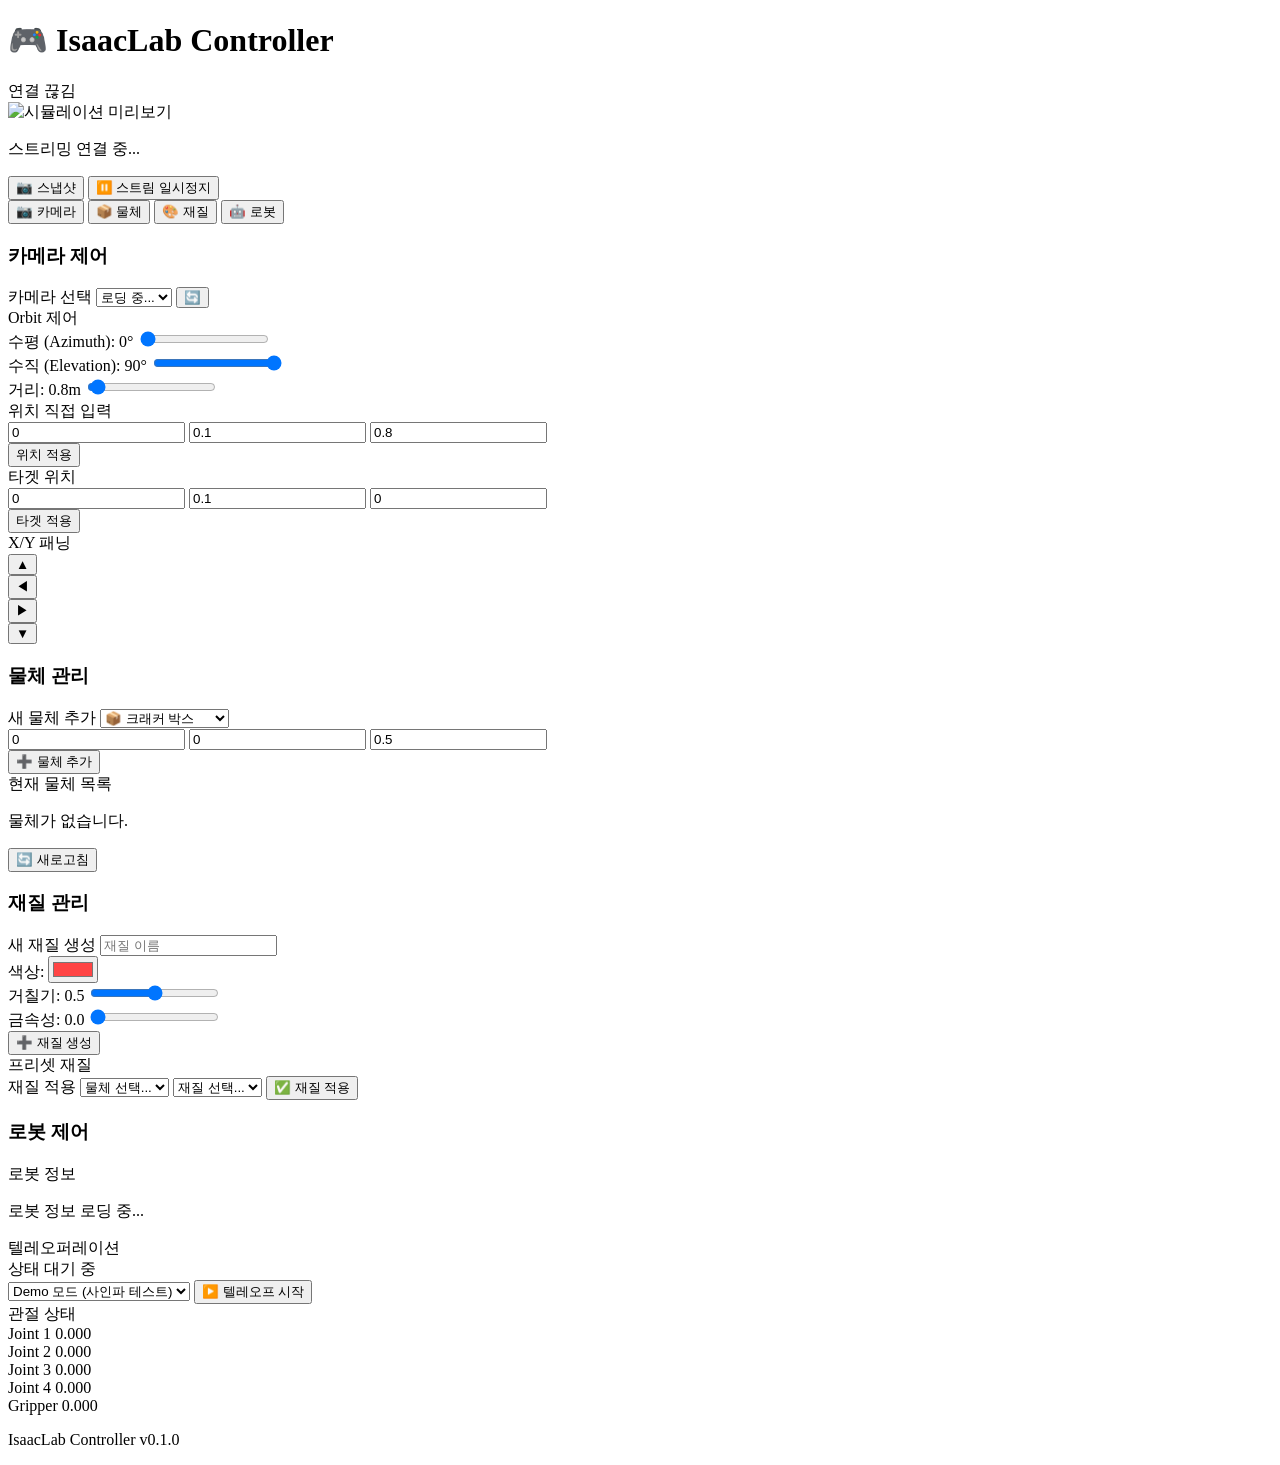
==== commit 0236b8a2: "Merge commit '3fb37a1636043c26967e6f36cceb5346713285ca' into feature-rl-page Signed-off-by: Jongwon " ====
--- a/src/isaac_lab_controller/frontend/index.html
+++ b/src/isaac_lab_controller/frontend/index.html
@@ -19,14 +19,8 @@
             </div>
         </header>
 
-        <!-- 메인 탭 (VLA / Reinforcement) -->
-        <div class="main-tab-menu">
-            <button class="main-tab-btn active" data-main-tab="vla">🤖 VLA</button>
-            <button class="main-tab-btn" data-main-tab="reinforcement">🎯 Reinforcement</button>
-        </div>
-
         <!-- ==================== VLA 탭 ==================== -->
-        <div class="main-tab-content active" id="main-tab-vla">
+        <div id="main-tab-vla">
             <main class="main-content">
                 <!-- 왼쪽: 영상 미리보기 -->
                 <section class="preview-section">
@@ -49,6 +43,7 @@
                         <button class="tab-btn active" data-tab="camera-vla">📷 카메라</button>
                         <button class="tab-btn" data-tab="objects-vla">📦 물체</button>
                         <button class="tab-btn" data-tab="materials-vla">🎨 재질</button>
+                        <button class="tab-btn" data-tab="robot-vla">🤖 로봇</button>
                     </div>
 
                     <!-- 카메라 탭 -->
@@ -187,171 +182,80 @@
                             <button id="btnBindMaterial-vla" class="btn btn-primary">✅ 재질 적용</button>
                         </div>
                     </div>
-                </aside>
-            </main>
-        </div>
-
-        <!-- ==================== Reinforcement 탭 ==================== -->
-        <div class="main-tab-content" id="main-tab-reinforcement">
-            <main class="main-content">
-                <!-- 왼쪽: 영상 미리보기 -->
-                <section class="preview-section">
-                    <div class="preview-container">
-                        <img id="previewImage-rl" class="preview-image" src="" alt="시뮬레이션 미리보기">
-                        <div class="preview-overlay" id="previewOverlay-rl">
-                            <p>스트리밍 연결 중...</p>
-                        </div>
-                    </div>
-                    <div class="preview-controls">
-                        <button id="btnSnapshot-rl" class="btn btn-secondary">📷 스냅샷</button>
-                        <button id="btnToggleStream-rl" class="btn btn-primary">⏸️ 스트림 일시정지</button>
-                    </div>
-                </section>
-
-                <!-- 오른쪽: 제어 패널 -->
-                <aside class="control-panel">
-                    <!-- 탭 메뉴 -->
-                    <div class="tab-menu">
-                        <button class="tab-btn active" data-tab="camera-rl">📷 카메라</button>
-                        <button class="tab-btn" data-tab="objects-rl">📦 물체</button>
-                        <button class="tab-btn" data-tab="materials-rl">🎨 재질</button>
-                    </div>
-
-                    <!-- 카메라 탭 -->
-                    <div class="tab-content active" id="tab-camera-rl">
-                        <h3>카메라 제어</h3>
-
-                        <div class="control-group">
-                            <label>카메라 선택</label>
-                            <select id="cameraSelect-rl">
-                                <option value="">로딩 중...</option>
-                            </select>
-                            <button id="btnRefreshCameras-rl" class="btn btn-secondary">🔄</button>
-                        </div>
-
-                        <div class="control-group">
-                            <label>Orbit 제어</label>
-                            <div class="slider-group">
-                                <label>수평 (Azimuth): <span id="azimuthValue-rl">0</span>°</label>
-                                <input type="range" id="azimuth-rl" min="0" max="360" value="0">
-                            </div>
-                            <div class="slider-group">
-                                <label>수직 (Elevation): <span id="elevationValue-rl">90</span>°</label>
-                                <input type="range" id="elevation-rl" min="-90" max="90" value="90">
-                            </div>
-                            <div class="slider-group">
-                                <label>거리: <span id="distanceValue-rl">0.8</span>m</label>
-                                <input type="range" id="distance-rl" min="0.5" max="10" value="0.8" step="0.1">
-                            </div>
-                        </div>
-
-                        <div class="control-group">
-                            <label>위치 직접 입력</label>
-                            <div class="input-row">
-                                <input type="number" id="camX-rl" placeholder="X" step="0.1" value="0">
-                                <input type="number" id="camY-rl" placeholder="Y" step="0.1" value="0.1">
-                                <input type="number" id="camZ-rl" placeholder="Z" step="0.1" value="0.8">
-                            </div>
-                            <button id="btnSetPosition-rl" class="btn btn-primary">위치 적용</button>
-                        </div>
-
-                        <div class="control-group">
-                            <label>타겟 위치</label>
-                            <div class="input-row">
-                                <input type="number" id="targetX-rl" placeholder="X" step="0.1" value="0">
-                                <input type="number" id="targetY-rl" placeholder="Y" step="0.1" value="0.1">
-                                <input type="number" id="targetZ-rl" placeholder="Z" step="0.1" value="0">
-                            </div>
-                            <button id="btnSetTarget-rl" class="btn btn-primary">타겟 적용</button>
-                        </div>
-
-                        <div class="control-group">
-                            <label>X/Y 패닝</label>
-                            <div class="pan-grid">
-                                <div></div>
-                                <button id="btnPanUp-rl" class="btn btn-secondary btn-pan">▲</button>
-                                <div></div>
-                                <button id="btnPanLeft-rl" class="btn btn-secondary btn-pan">◀</button>
-                                <div class="pan-center"></div>
-                                <button id="btnPanRight-rl" class="btn btn-secondary btn-pan">▶</button>
-                                <div></div>
-                                <button id="btnPanDown-rl" class="btn btn-secondary btn-pan">▼</button>
-                                <div></div>
-                            </div>
-                        </div>
-                    </div>
-
-                    <!-- 물체 탭 -->
-                    <div class="tab-content" id="tab-objects-rl">
-                        <h3>물체 관리</h3>
-
-                        <div class="control-group">
-                            <label>새 물체 추가</label>
-                            <select id="objectType-rl">
-                                <option value="cracker_box">📦 크래커 박스</option>
-                                <option value="sugar_box">📦 설탕 박스</option>
-                                <option value="soup_can">🥫 토마토 수프 캔</option>
-                                <option value="mustard_bottle">🍶 머스타드 병</option>
-                                <option value="box">🟥 기본 큐보이드</option>
-                                <option value="sphere">🔴 구</option>
-                                <option value="cylinder">🔵 원통</option>
-                            </select>
-                            <div class="input-row">
-                                <input type="number" id="objX-rl" placeholder="X" step="0.1" value="0">
-                                <input type="number" id="objY-rl" placeholder="Y" step="0.1" value="0">
-                                <input type="number" id="objZ-rl" placeholder="Z" step="0.1" value="0.5">
-                            </div>
-                            <button id="btnSpawnObject-rl" class="btn btn-success">➕ 물체 추가</button>
-                        </div>
-
-                        <div class="control-group">
-                            <label>현재 물체 목록</label>
-                            <div class="object-list" id="objectList-rl">
-                                <p class="empty-message">물체가 없습니다.</p>
-                            </div>
-                            <button id="btnRefreshObjects-rl" class="btn btn-secondary">🔄 새로고침</button>
-                        </div>
-                    </div>
-
-                    <!-- 재질 탭 -->
-                    <div class="tab-content" id="tab-materials-rl">
-                        <h3>재질 관리</h3>
-
-                        <div class="control-group">
-                            <label>새 재질 생성</label>
-                            <input type="text" id="materialName-rl" placeholder="재질 이름">
-                            <div class="color-picker">
-                                <label>색상:</label>
-                                <input type="color" id="materialColor-rl" value="#ff4444">
-                            </div>
-                            <div class="slider-group">
-                                <label>거칠기: <span id="roughnessValue-rl">0.5</span></label>
-                                <input type="range" id="roughness-rl" min="0" max="1" value="0.5" step="0.1">
-                            </div>
-                            <div class="slider-group">
-                                <label>금속성: <span id="metallicValue-rl">0.0</span></label>
-                                <input type="range" id="metallic-rl" min="0" max="1" value="0" step="0.1">
-                            </div>
-                            <button id="btnCreateMaterial-rl" class="btn btn-success">➕ 재질 생성</button>
-                        </div>
-
-                        <div class="control-group">
-                            <label>프리셋 재질</label>
-                            <div class="preset-materials" id="presetMaterials-rl">
-                                <!-- 동적으로 채워짐 -->
-                            </div>
-                        </div>
-
-                        <div class="control-group">
-                            <label>재질 적용</label>
-                            <select id="targetObject-rl">
-                                <option value="">물체 선택...</option>
-                            </select>
-                            <select id="selectedMaterial-rl">
-                                <option value="">재질 선택...</option>
-                            </select>
-                            <button id="btnBindMaterial-rl" class="btn btn-primary">✅ 재질 적용</button>
-                        </div>
+
+                    <!-- 로봇 탭 -->
+                    <div class="tab-content" id="tab-robot-vla">
+                        <h3>로봇 제어</h3>
+
+                        <!-- 로봇 정보 -->
+                        <div class="control-group">
+                            <label>로봇 정보</label>
+                            <div class="robot-info-box" id="robotInfoBox">
+                                <p class="empty-message">로봇 정보 로딩 중...</p>
+                            </div>
+                        </div>
+
+                        <!-- 텔레오퍼레이션 제어 -->
+                        <div class="control-group">
+                            <label>텔레오퍼레이션</label>
+                            <div class="teleop-status-box">
+                                <span class="teleop-status-label">상태</span>
+                                <span class="teleop-status-value" id="teleopStatus">대기 중</span>
+                            </div>
+                            <div class="teleop-status-box" id="ros2StatusBox" style="display:none;">
+                                <span class="teleop-status-label">ROS2</span>
+                                <span class="teleop-status-value" id="ros2Status">연결 안됨</span>
+                            </div>
+                            <select id="teleopMode">
+                                <option value="demo">Demo 모드 (사인파 테스트)</option>
+                                <option value="ros2">ROS2 모드 (실제 로봇)</option>
+                            </select>
+                            <button id="btnStartTeleop" class="btn btn-success">▶️ 텔레오프 시작</button>
+                            <button id="btnStopTeleop" class="btn btn-danger" style="display:none;">⏹️ 텔레오프 중지</button>
+                        </div>
+
+                        <!-- 관절 상태 표시 -->
+                        <div class="control-group">
+                            <label>관절 상태</label>
+                            <div class="joint-display" id="jointDisplay">
+                                <div class="joint-row">
+                                    <span class="joint-name">Joint 1</span>
+                                    <span class="joint-value" id="jointVal-0">0.000</span>
+                                    <div class="joint-bar-container">
+                                        <div class="joint-bar" id="jointBar-0" style="width:50%"></div>
+                                    </div>
+                                </div>
+                                <div class="joint-row">
+                                    <span class="joint-name">Joint 2</span>
+                                    <span class="joint-value" id="jointVal-1">0.000</span>
+                                    <div class="joint-bar-container">
+                                        <div class="joint-bar" id="jointBar-1" style="width:50%"></div>
+                                    </div>
+                                </div>
+                                <div class="joint-row">
+                                    <span class="joint-name">Joint 3</span>
+                                    <span class="joint-value" id="jointVal-2">0.000</span>
+                                    <div class="joint-bar-container">
+                                        <div class="joint-bar" id="jointBar-2" style="width:50%"></div>
+                                    </div>
+                                </div>
+                                <div class="joint-row">
+                                    <span class="joint-name">Joint 4</span>
+                                    <span class="joint-value" id="jointVal-3">0.000</span>
+                                    <div class="joint-bar-container">
+                                        <div class="joint-bar" id="jointBar-3" style="width:50%"></div>
+                                    </div>
+                                </div>
+                                <div class="joint-row">
+                                    <span class="joint-name">Gripper</span>
+                                    <span class="joint-value" id="jointVal-4">0.000</span>
+                                    <div class="joint-bar-container">
+                                        <div class="joint-bar joint-bar-gripper" id="jointBar-4" style="width:50%"></div>
+                                    </div>
+                                </div>
+                            </div>
+                        </div>
+
                     </div>
                 </aside>
             </main>
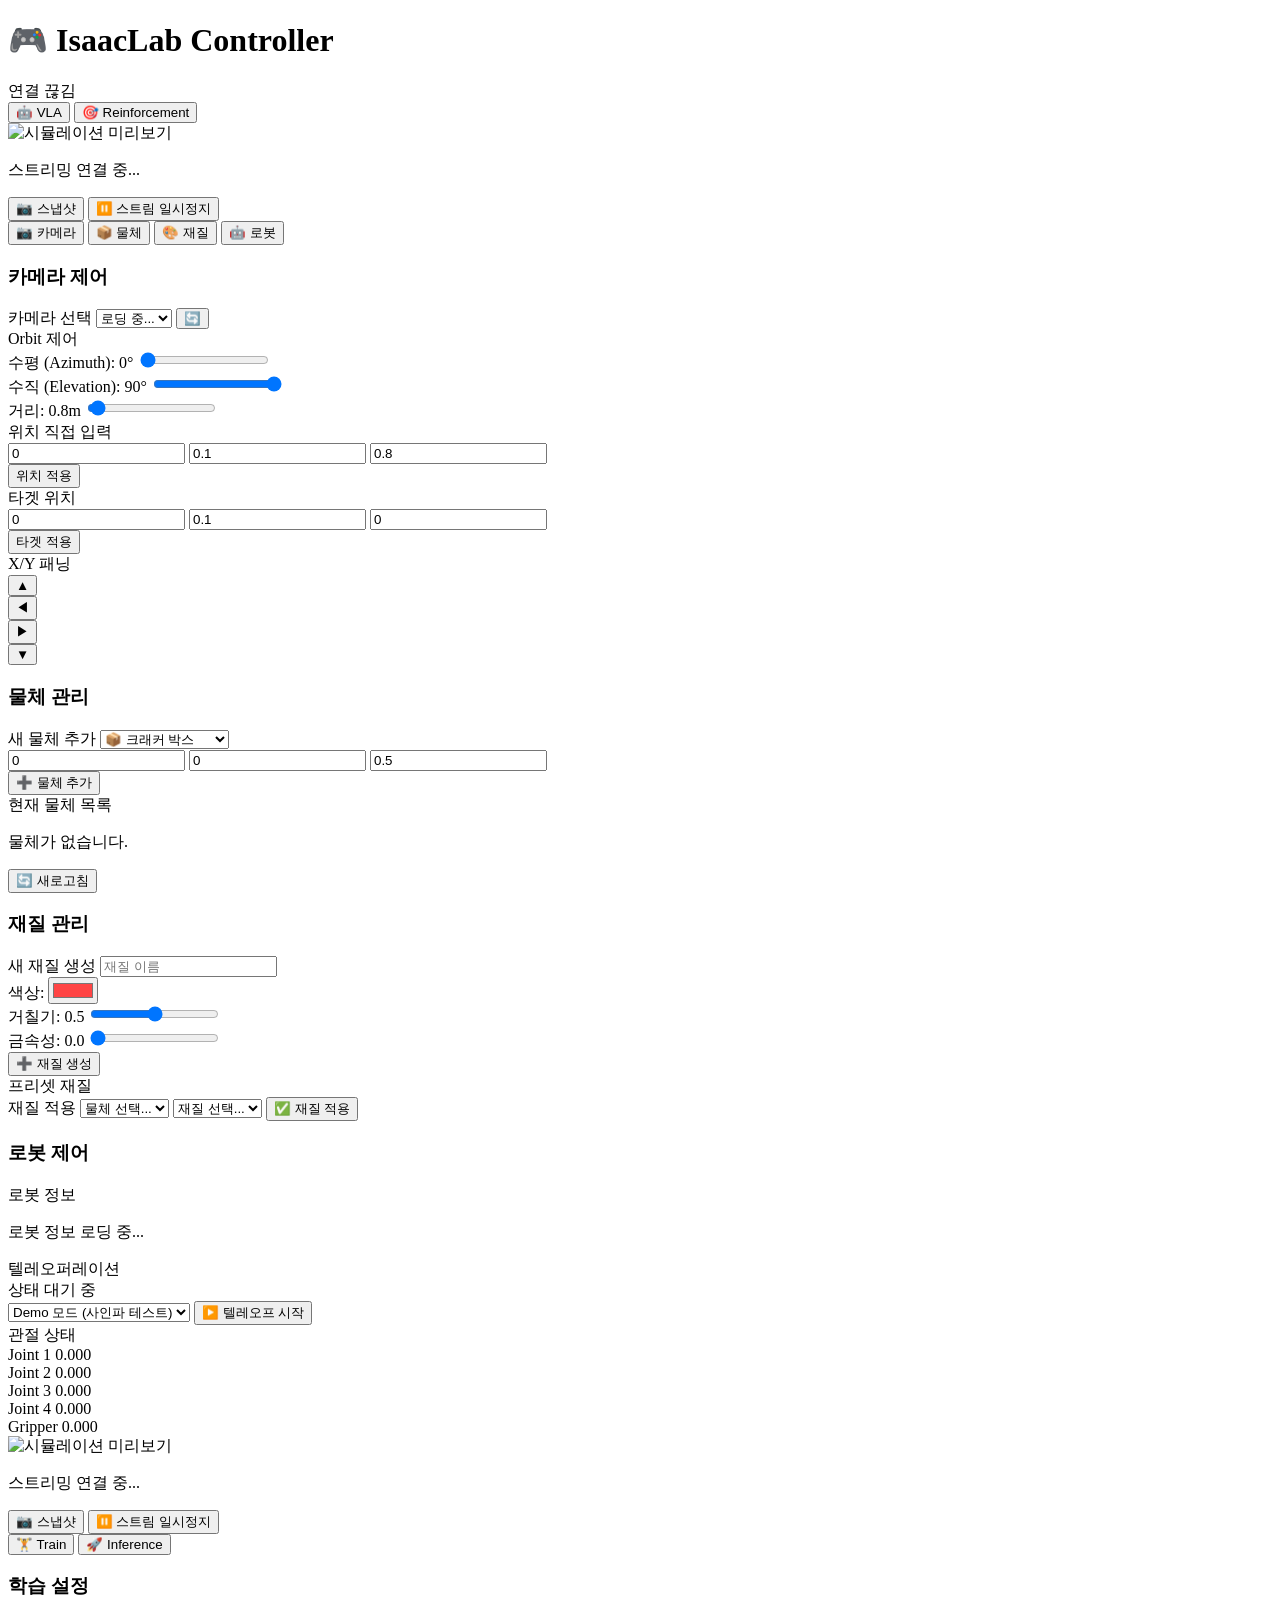
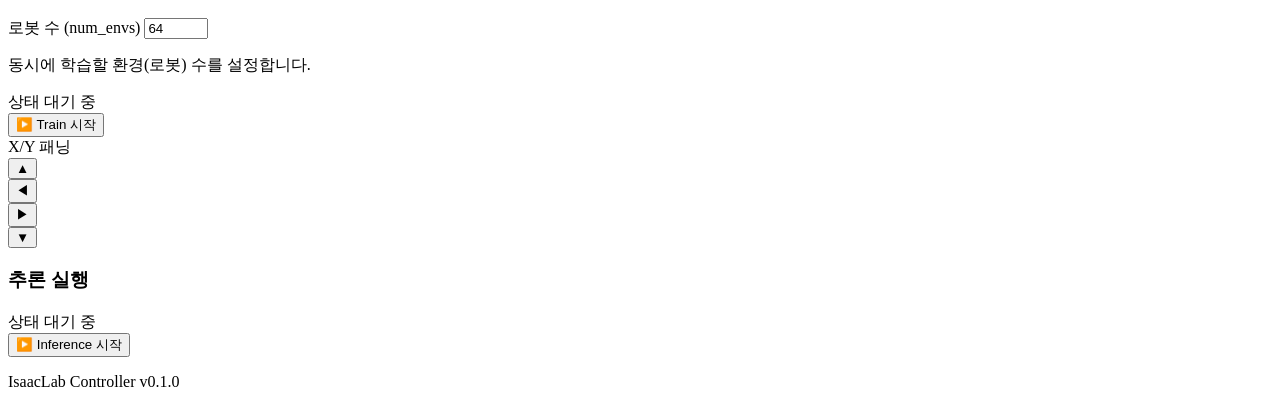
==== commit 4344cf1e: "Merge remote-tracking branch 'origin/develop' into feature-create-train-data" ====
--- a/src/isaac_lab_controller/frontend/index.html
+++ b/src/isaac_lab_controller/frontend/index.html
@@ -19,8 +19,14 @@
             </div>
         </header>
 
+        <!-- 메인 탭 (VLA / Reinforcement) -->
+        <div class="main-tab-menu">
+            <button class="main-tab-btn active" data-main-tab="vla">🤖 VLA</button>
+            <button class="main-tab-btn" data-main-tab="reinforcement">🎯 Reinforcement</button>
+        </div>
+
         <!-- ==================== VLA 탭 ==================== -->
-        <div id="main-tab-vla">
+        <div class="main-tab-content active" id="main-tab-vla">
             <main class="main-content">
                 <!-- 왼쪽: 영상 미리보기 -->
                 <section class="preview-section">
@@ -250,12 +256,98 @@
                                     <span class="joint-name">Gripper</span>
                                     <span class="joint-value" id="jointVal-4">0.000</span>
                                     <div class="joint-bar-container">
-                                        <div class="joint-bar joint-bar-gripper" id="jointBar-4" style="width:50%"></div>
-                                    </div>
-                                </div>
-                            </div>
-                        </div>
-
+                                        <div class="joint-bar joint-bar-gripper" id="jointBar-4" style="width:50%">
+                                        </div>
+                                    </div>
+                                </div>
+                            </div>
+                        </div>
+
+                    </div>
+                </aside>
+            </main>
+        </div>
+
+        <!-- ==================== Reinforcement 탭 ==================== -->
+        <div class="main-tab-content" id="main-tab-reinforcement">
+            <main class="main-content">
+                <!-- 왼쪽: 영상 미리보기 -->
+                <section class="preview-section">
+                    <div class="preview-container">
+                        <img id="previewImage-rl" class="preview-image" src="" alt="시뮬레이션 미리보기">
+                        <div class="preview-overlay" id="previewOverlay-rl">
+                            <p>스트리밍 연결 중...</p>
+                        </div>
+                    </div>
+                    <div class="preview-controls">
+                        <button id="btnSnapshot-rl" class="btn btn-secondary">📷 스냅샷</button>
+                        <button id="btnToggleStream-rl" class="btn btn-primary">⏸️ 스트림 일시정지</button>
+                    </div>
+                </section>
+
+                <!-- 오른쪽: RL 제어 패널 -->
+                <aside class="control-panel">
+                    <!-- 탭 메뉴 (Train / Inference) -->
+                    <div class="tab-menu">
+                        <button class="tab-btn active" data-tab="train-rl">🏋️ Train</button>
+                        <button class="tab-btn" data-tab="inference-rl">🚀 Inference</button>
+                    </div>
+
+                    <!-- Train 탭 -->
+                    <div class="tab-content active" id="tab-train-rl">
+                        <h3>학습 설정</h3>
+
+                        <div class="control-group">
+                            <label>로봇 수 (num_envs)</label>
+                            <input type="number" id="numEnvs" min="1" max="4096" value="64" step="1">
+                            <p class="rl-hint">동시에 학습할 환경(로봇) 수를 설정합니다.</p>
+                        </div>
+
+                        <div class="control-group">
+                            <div class="rl-status-box" id="trainStatusBox">
+                                <span class="rl-status-label">상태</span>
+                                <span class="rl-status-value" id="trainStatus">대기 중</span>
+                            </div>
+                        </div>
+
+                        <div class="control-group">
+                            <button id="btnStartTrain" class="btn btn-success btn-lg">▶️ Train 시작</button>
+                            <button id="btnStopTrain" class="btn btn-danger btn-lg"
+                                style="margin-top: 0.5rem; display: none;">⏹️ Train 중지</button>
+                        </div>
+
+                        <div class="control-group">
+                            <label>X/Y 패닝</label>
+                            <div class="pan-grid">
+                                <div></div>
+                                <button id="btnPanUp-rl" class="btn btn-secondary btn-pan">▲</button>
+                                <div></div>
+                                <button id="btnPanLeft-rl" class="btn btn-secondary btn-pan">◀</button>
+                                <div class="pan-center"></div>
+                                <button id="btnPanRight-rl" class="btn btn-secondary btn-pan">▶</button>
+                                <div></div>
+                                <button id="btnPanDown-rl" class="btn btn-secondary btn-pan">▼</button>
+                                <div></div>
+                            </div>
+                        </div>
+                    </div>
+
+                    <!-- Inference 탭 -->
+                    <div class="tab-content" id="tab-inference-rl">
+                        <h3>추론 실행</h3>
+
+                        <div class="control-group">
+                            <div class="rl-status-box" id="inferenceStatusBox">
+                                <span class="rl-status-label">상태</span>
+                                <span class="rl-status-value" id="inferenceStatus">대기 중</span>
+                            </div>
+                        </div>
+
+                        <div class="control-group">
+                            <button id="btnStartInference" class="btn btn-success btn-lg">▶️ Inference 시작</button>
+                            <button id="btnStopInference" class="btn btn-danger btn-lg"
+                                style="margin-top: 0.5rem; display: none;">⏹️ Inference 중지</button>
+                        </div>
                     </div>
                 </aside>
             </main>
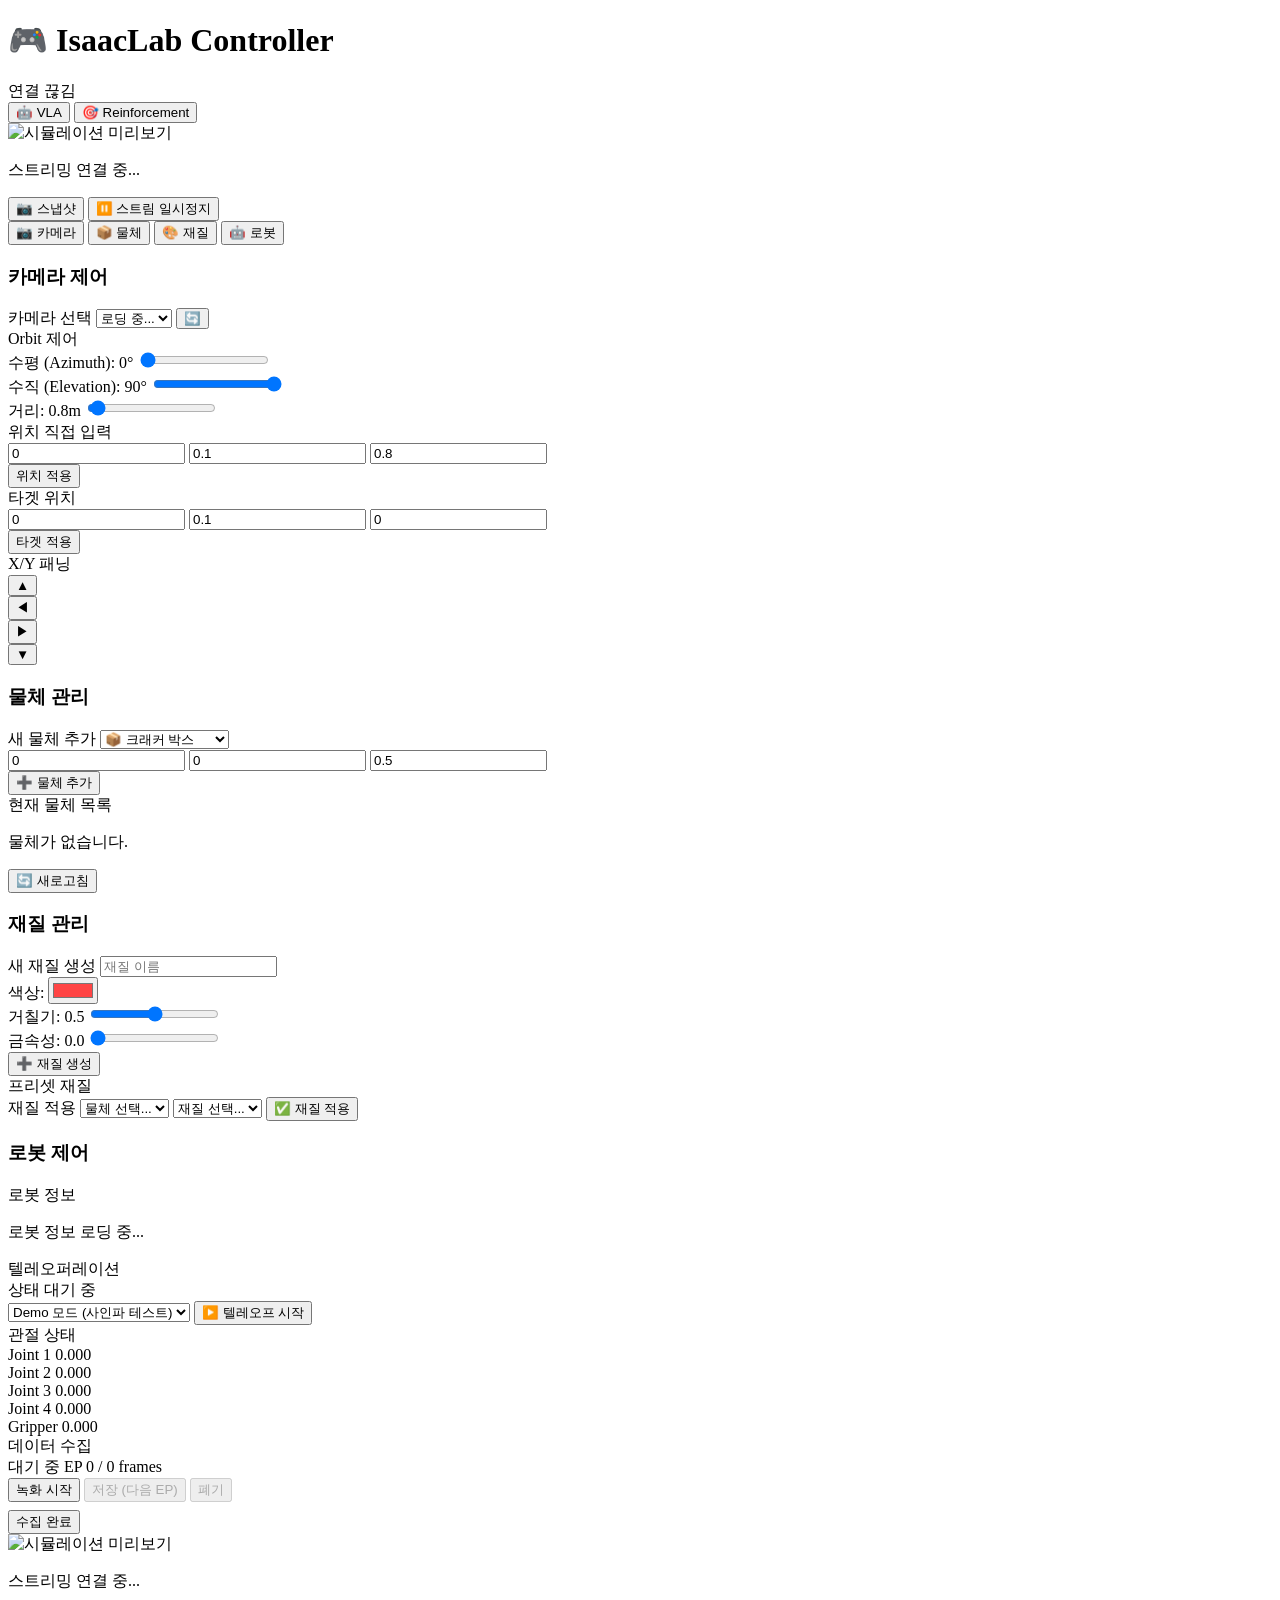
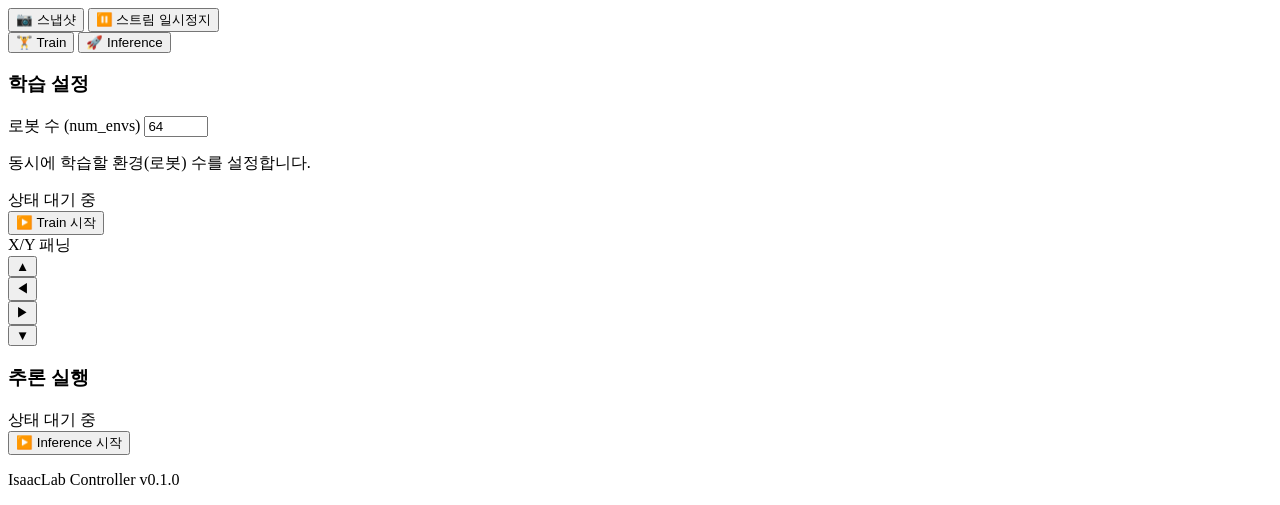
==== commit 3ea18418: "add record function" ====
--- a/src/isaac_lab_controller/frontend/index.html
+++ b/src/isaac_lab_controller/frontend/index.html
@@ -263,6 +263,22 @@
                             </div>
                         </div>
 
+                        <!-- 데이터 수집 -->
+                        <div class="control-group">
+                            <label>데이터 수집</label>
+                            <div class="data-collect-status" id="dataCollectStatus">
+                                <span class="dc-status-indicator" id="dcIndicator"></span>
+                                <span class="dc-status-text" id="dcStatusText">대기 중</span>
+                                <span class="dc-episode-info" id="dcEpisodeInfo">EP 0 / 0 frames</span>
+                            </div>
+                            <div class="data-collect-buttons">
+                                <button id="btnDataStart" class="btn btn-success">녹화 시작</button>
+                                <button id="btnDataStop" class="btn btn-primary" disabled>저장 (다음 EP)</button>
+                                <button id="btnDataDiscard" class="btn btn-secondary" disabled>폐기</button>
+                            </div>
+                            <button id="btnDataFinish" class="btn btn-danger" style="margin-top:0.5rem;">수집 완료</button>
+                        </div>
+
                     </div>
                 </aside>
             </main>
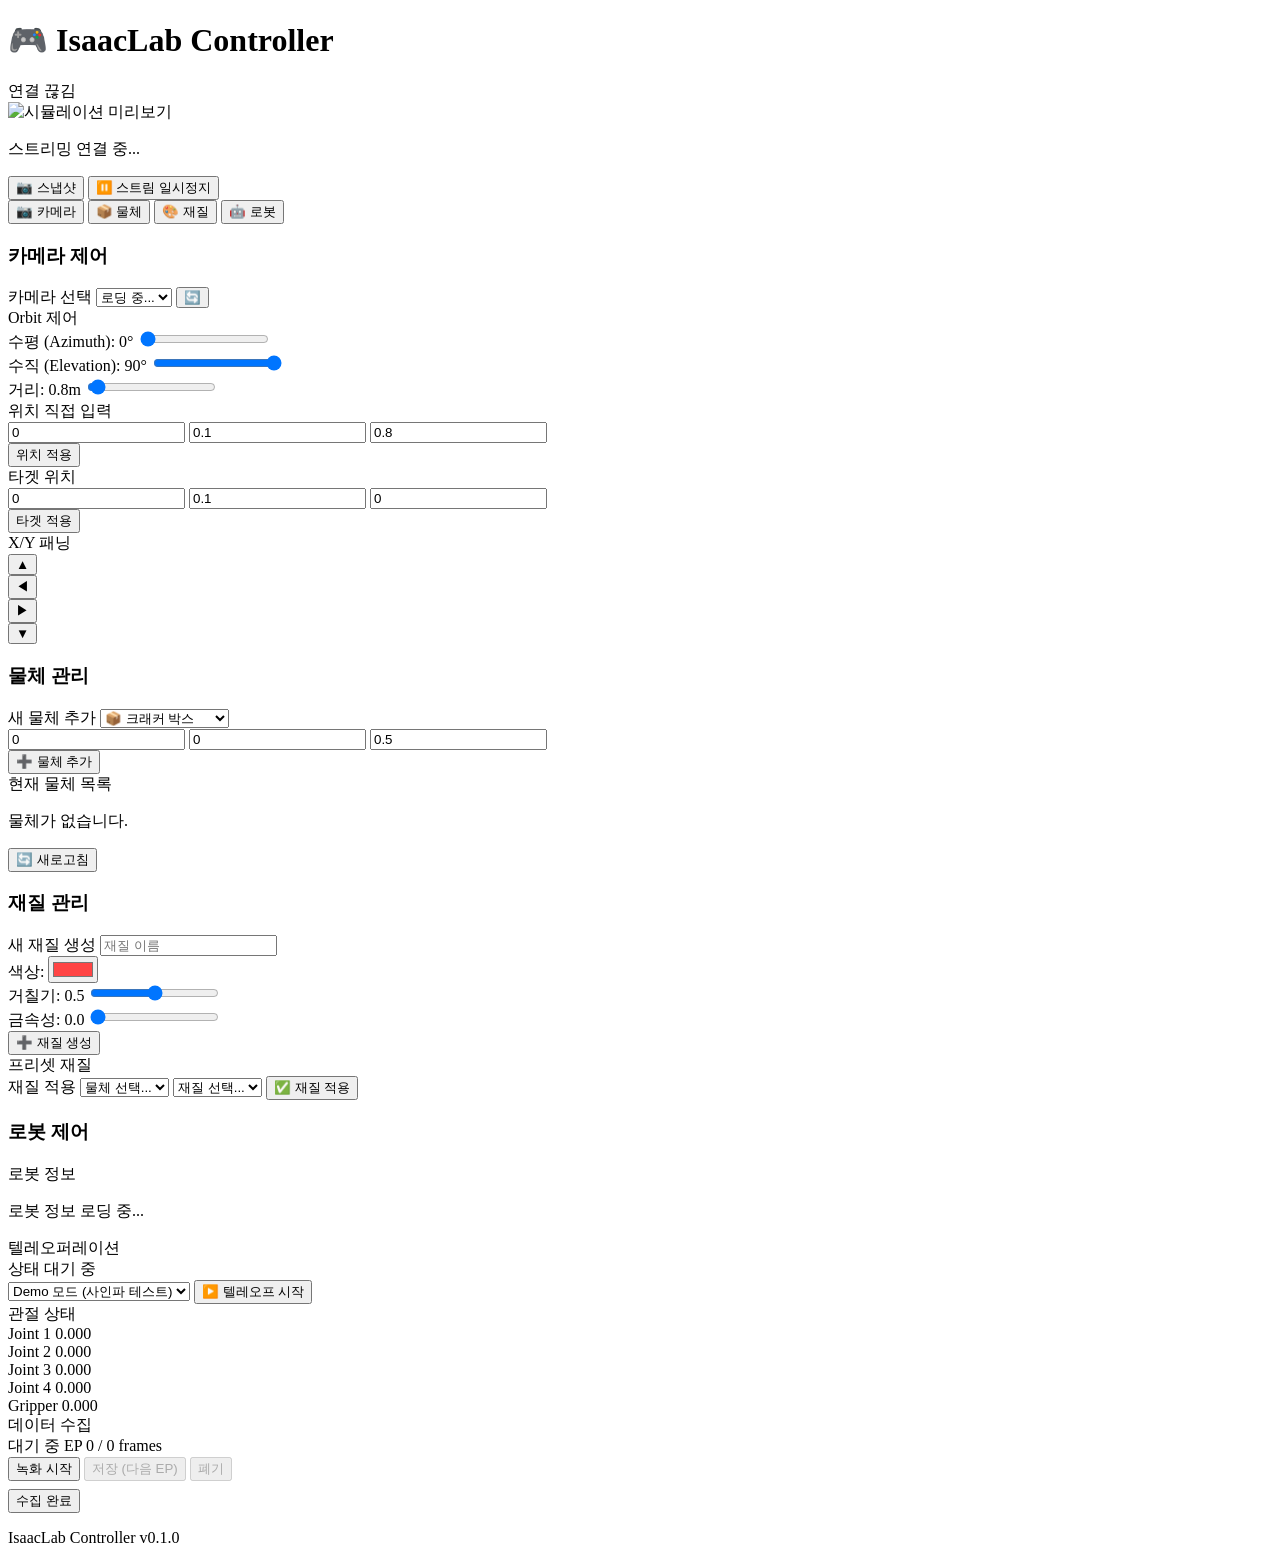
==== commit 32643c6d: "Merge commit 'ed4fe624e544790b3640b69e082b86606a1d6b35' into feature-rl-page" ====
--- a/src/isaac_lab_controller/frontend/index.html
+++ b/src/isaac_lab_controller/frontend/index.html
@@ -19,14 +19,8 @@
             </div>
         </header>
 
-        <!-- 메인 탭 (VLA / Reinforcement) -->
-        <div class="main-tab-menu">
-            <button class="main-tab-btn active" data-main-tab="vla">🤖 VLA</button>
-            <button class="main-tab-btn" data-main-tab="reinforcement">🎯 Reinforcement</button>
-        </div>
-
         <!-- ==================== VLA 탭 ==================== -->
-        <div class="main-tab-content active" id="main-tab-vla">
+        <div id="main-tab-vla">
             <main class="main-content">
                 <!-- 왼쪽: 영상 미리보기 -->
                 <section class="preview-section">
@@ -284,91 +278,6 @@
             </main>
         </div>
 
-        <!-- ==================== Reinforcement 탭 ==================== -->
-        <div class="main-tab-content" id="main-tab-reinforcement">
-            <main class="main-content">
-                <!-- 왼쪽: 영상 미리보기 -->
-                <section class="preview-section">
-                    <div class="preview-container">
-                        <img id="previewImage-rl" class="preview-image" src="" alt="시뮬레이션 미리보기">
-                        <div class="preview-overlay" id="previewOverlay-rl">
-                            <p>스트리밍 연결 중...</p>
-                        </div>
-                    </div>
-                    <div class="preview-controls">
-                        <button id="btnSnapshot-rl" class="btn btn-secondary">📷 스냅샷</button>
-                        <button id="btnToggleStream-rl" class="btn btn-primary">⏸️ 스트림 일시정지</button>
-                    </div>
-                </section>
-
-                <!-- 오른쪽: RL 제어 패널 -->
-                <aside class="control-panel">
-                    <!-- 탭 메뉴 (Train / Inference) -->
-                    <div class="tab-menu">
-                        <button class="tab-btn active" data-tab="train-rl">🏋️ Train</button>
-                        <button class="tab-btn" data-tab="inference-rl">🚀 Inference</button>
-                    </div>
-
-                    <!-- Train 탭 -->
-                    <div class="tab-content active" id="tab-train-rl">
-                        <h3>학습 설정</h3>
-
-                        <div class="control-group">
-                            <label>로봇 수 (num_envs)</label>
-                            <input type="number" id="numEnvs" min="1" max="4096" value="64" step="1">
-                            <p class="rl-hint">동시에 학습할 환경(로봇) 수를 설정합니다.</p>
-                        </div>
-
-                        <div class="control-group">
-                            <div class="rl-status-box" id="trainStatusBox">
-                                <span class="rl-status-label">상태</span>
-                                <span class="rl-status-value" id="trainStatus">대기 중</span>
-                            </div>
-                        </div>
-
-                        <div class="control-group">
-                            <button id="btnStartTrain" class="btn btn-success btn-lg">▶️ Train 시작</button>
-                            <button id="btnStopTrain" class="btn btn-danger btn-lg"
-                                style="margin-top: 0.5rem; display: none;">⏹️ Train 중지</button>
-                        </div>
-
-                        <div class="control-group">
-                            <label>X/Y 패닝</label>
-                            <div class="pan-grid">
-                                <div></div>
-                                <button id="btnPanUp-rl" class="btn btn-secondary btn-pan">▲</button>
-                                <div></div>
-                                <button id="btnPanLeft-rl" class="btn btn-secondary btn-pan">◀</button>
-                                <div class="pan-center"></div>
-                                <button id="btnPanRight-rl" class="btn btn-secondary btn-pan">▶</button>
-                                <div></div>
-                                <button id="btnPanDown-rl" class="btn btn-secondary btn-pan">▼</button>
-                                <div></div>
-                            </div>
-                        </div>
-                    </div>
-
-                    <!-- Inference 탭 -->
-                    <div class="tab-content" id="tab-inference-rl">
-                        <h3>추론 실행</h3>
-
-                        <div class="control-group">
-                            <div class="rl-status-box" id="inferenceStatusBox">
-                                <span class="rl-status-label">상태</span>
-                                <span class="rl-status-value" id="inferenceStatus">대기 중</span>
-                            </div>
-                        </div>
-
-                        <div class="control-group">
-                            <button id="btnStartInference" class="btn btn-success btn-lg">▶️ Inference 시작</button>
-                            <button id="btnStopInference" class="btn btn-danger btn-lg"
-                                style="margin-top: 0.5rem; display: none;">⏹️ Inference 중지</button>
-                        </div>
-                    </div>
-                </aside>
-            </main>
-        </div>
-
         <!-- 푸터 -->
         <footer class="footer">
             <p>IsaacLab Controller v0.1.0</p>
